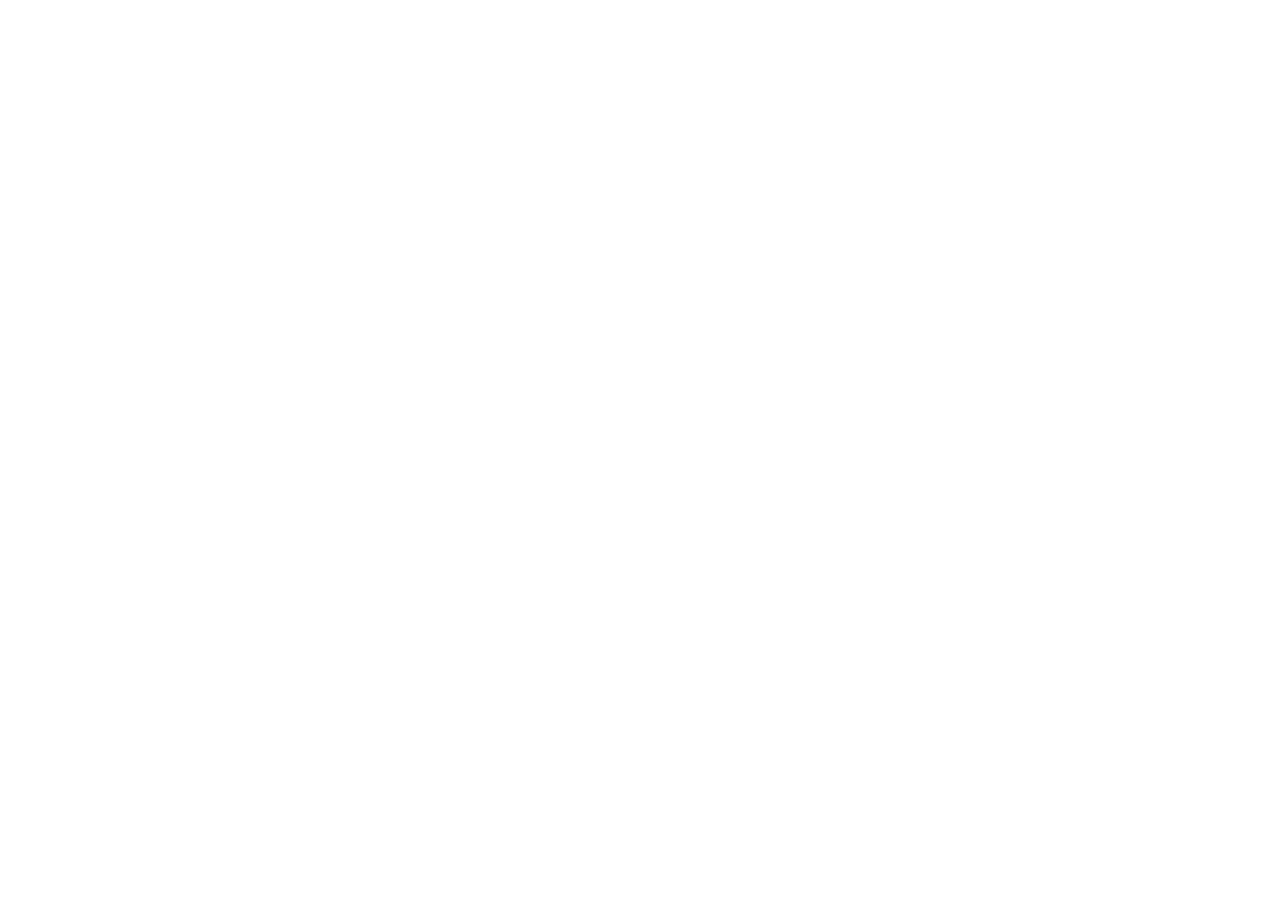
==== index.html @ a90f86b5 "html" ====
<!DOCTYPE html>
<html lang="en">
<head>
    <meta charset="UTF-8">
    <meta name="viewport" content="width=device-width, initial-scale=1.0">
    <meta http-equiv="X-UA-Compatible" content="ie=edge">
    <title>Document</title>
</head>
<body>
    
</body>
</html>
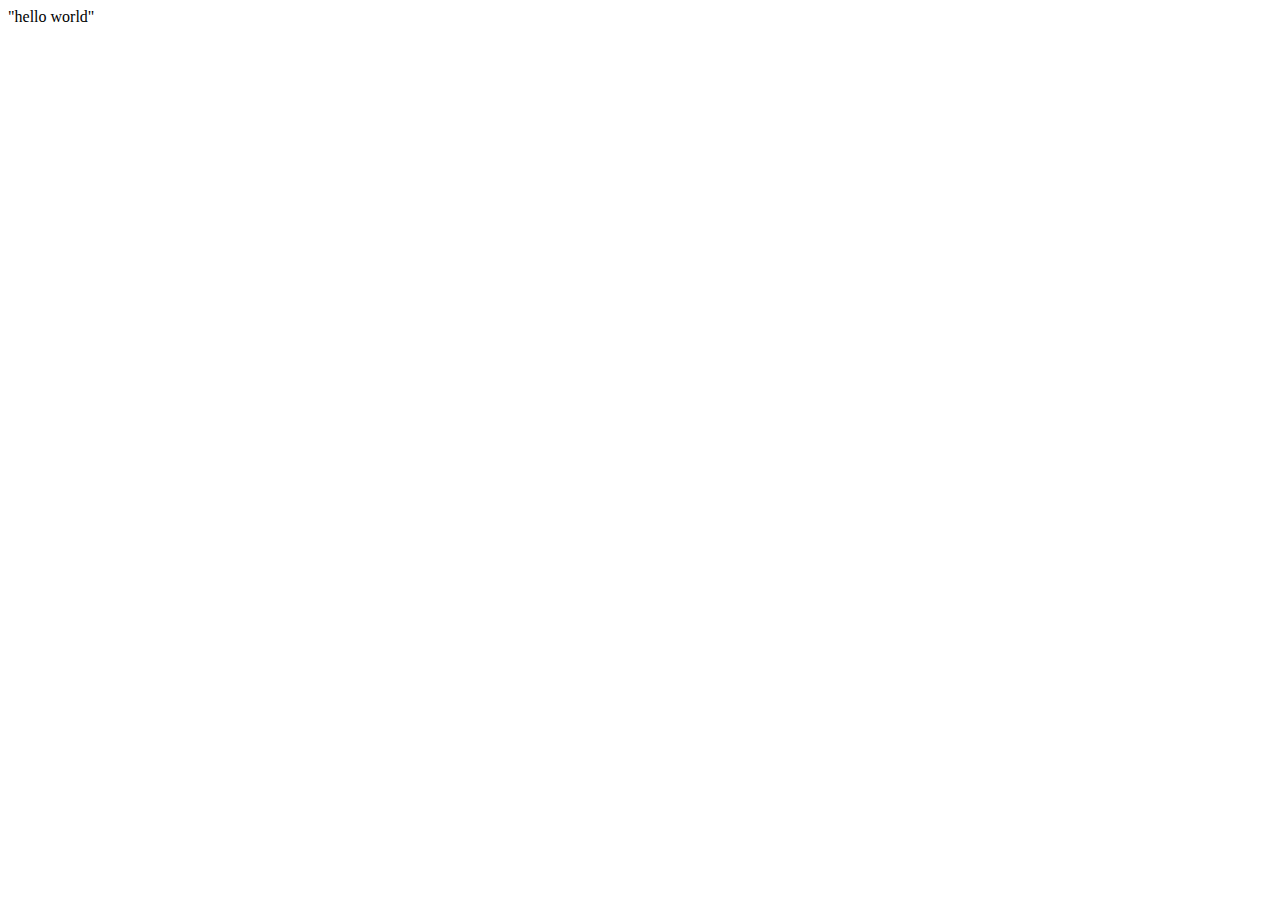
==== commit 73f8607f: "html" ====
--- a/index.html
+++ b/index.html
@@ -1,12 +1,14 @@
 <!DOCTYPE html>
 <html lang="en">
 <head>
+
     <meta charset="UTF-8">
     <meta name="viewport" content="width=device-width, initial-scale=1.0">
     <meta http-equiv="X-UA-Compatible" content="ie=edge">
     <title>Document</title>
 </head>
 <body>
+    "hello world"
     
 </body>
 </html>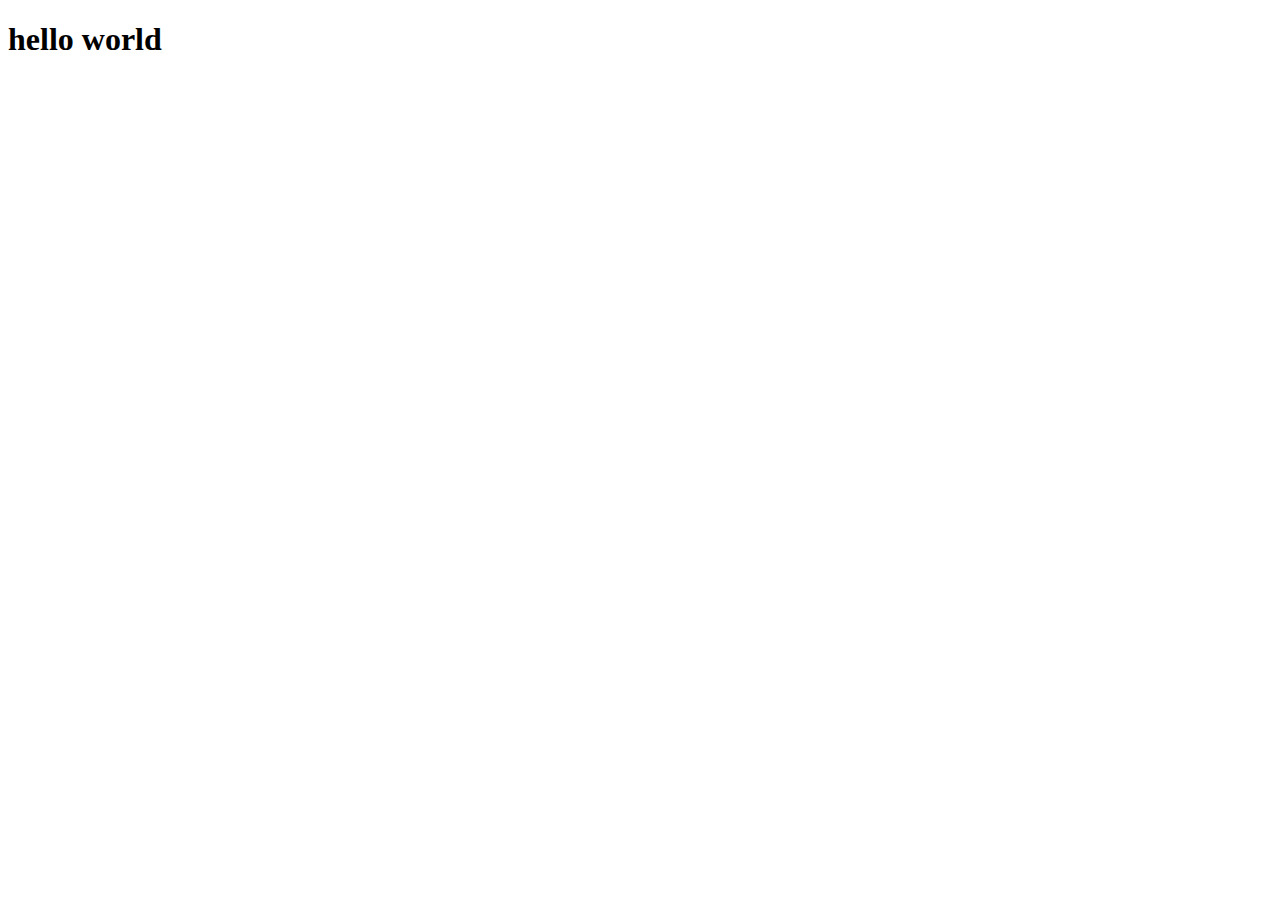
==== commit 89627e9c: "html" ====
--- a/index.html
+++ b/index.html
@@ -8,7 +8,7 @@
     <title>Document</title>
 </head>
 <body>
-    "hello world"
+    <h1>hello world</h1>
     
 </body>
 </html>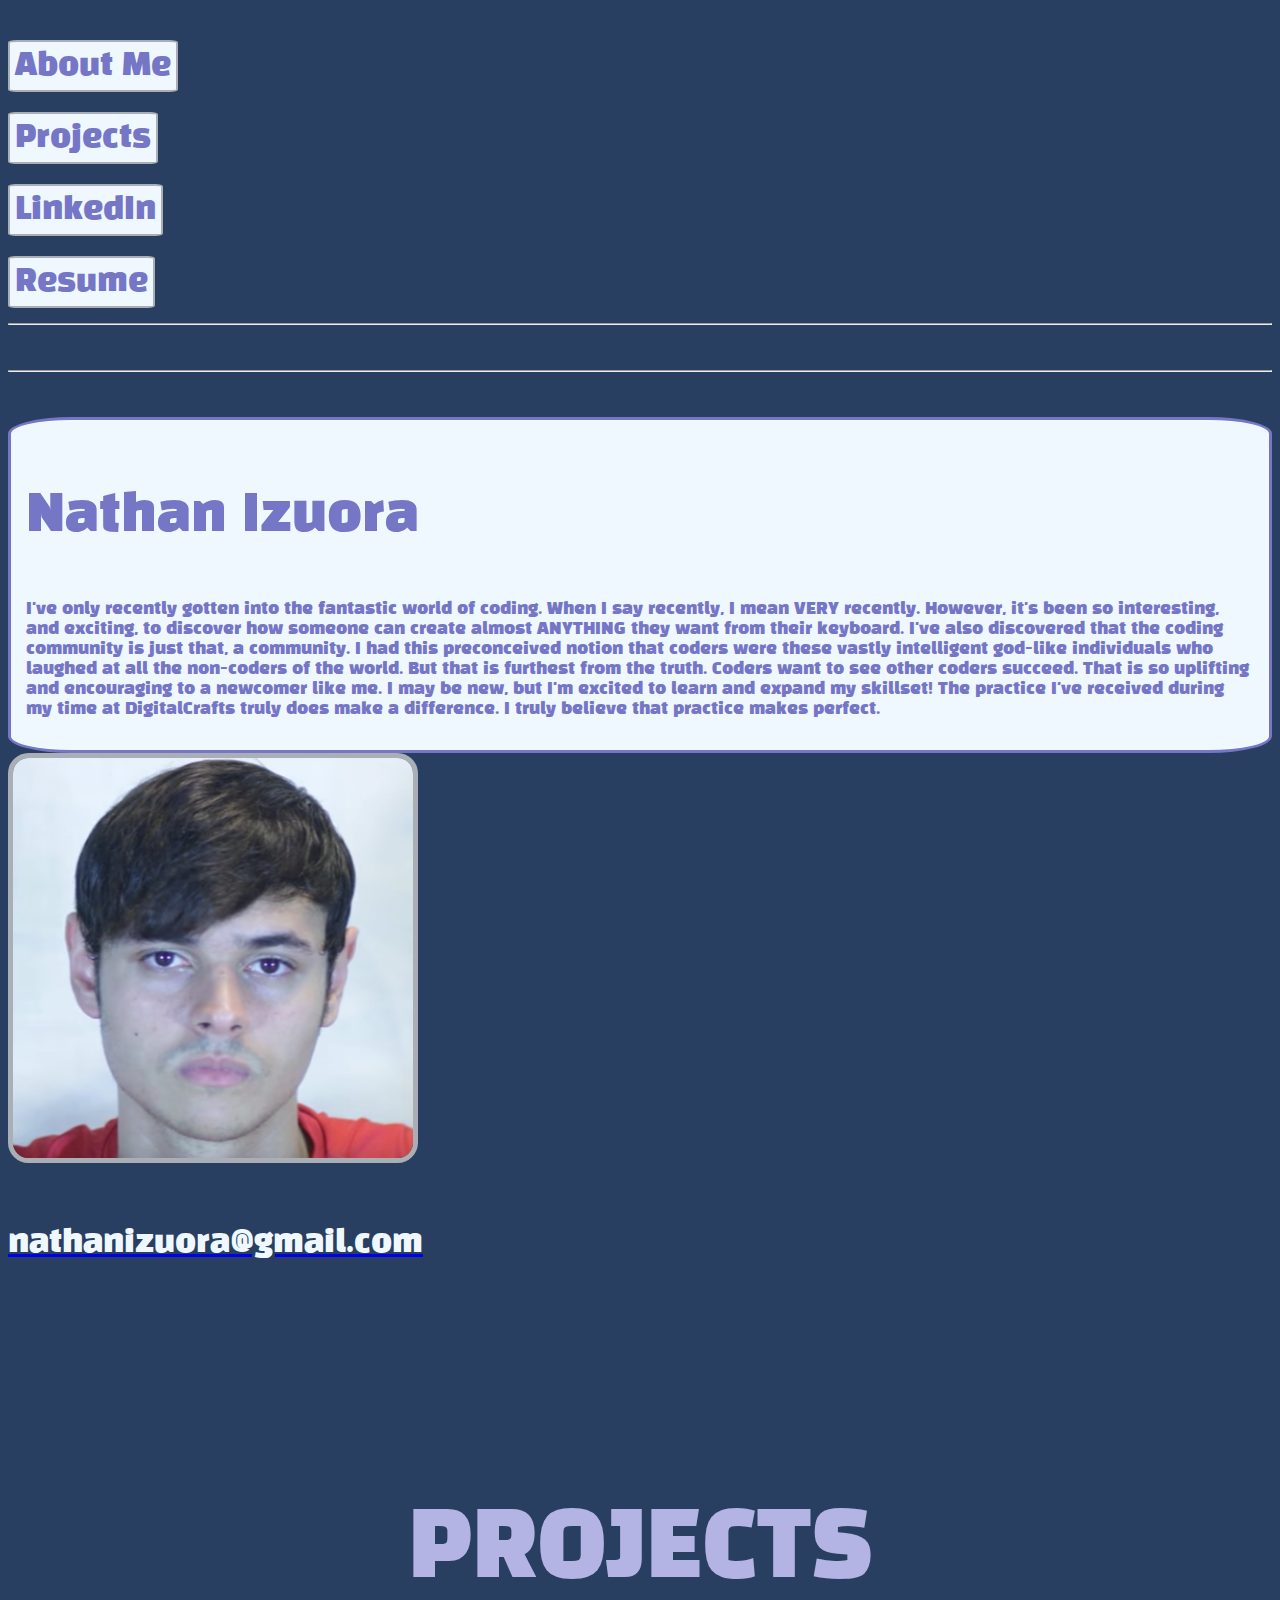
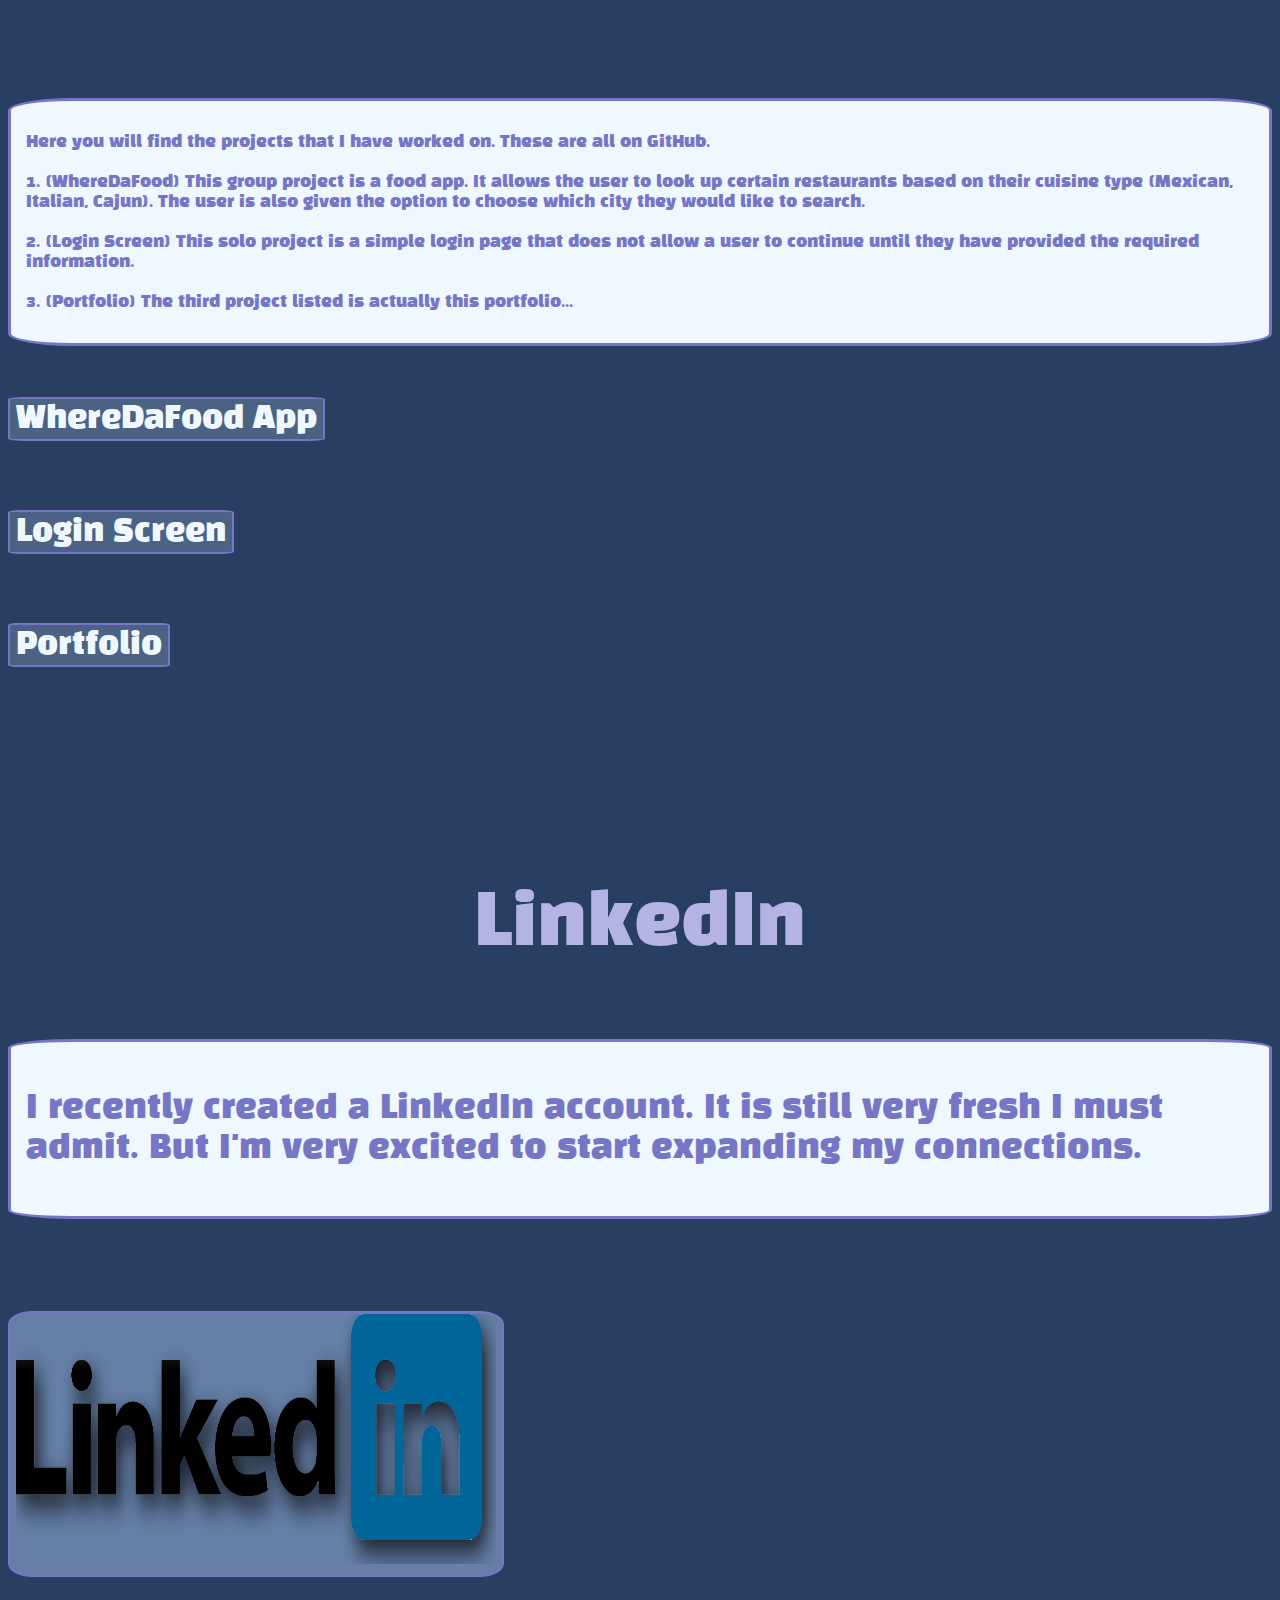
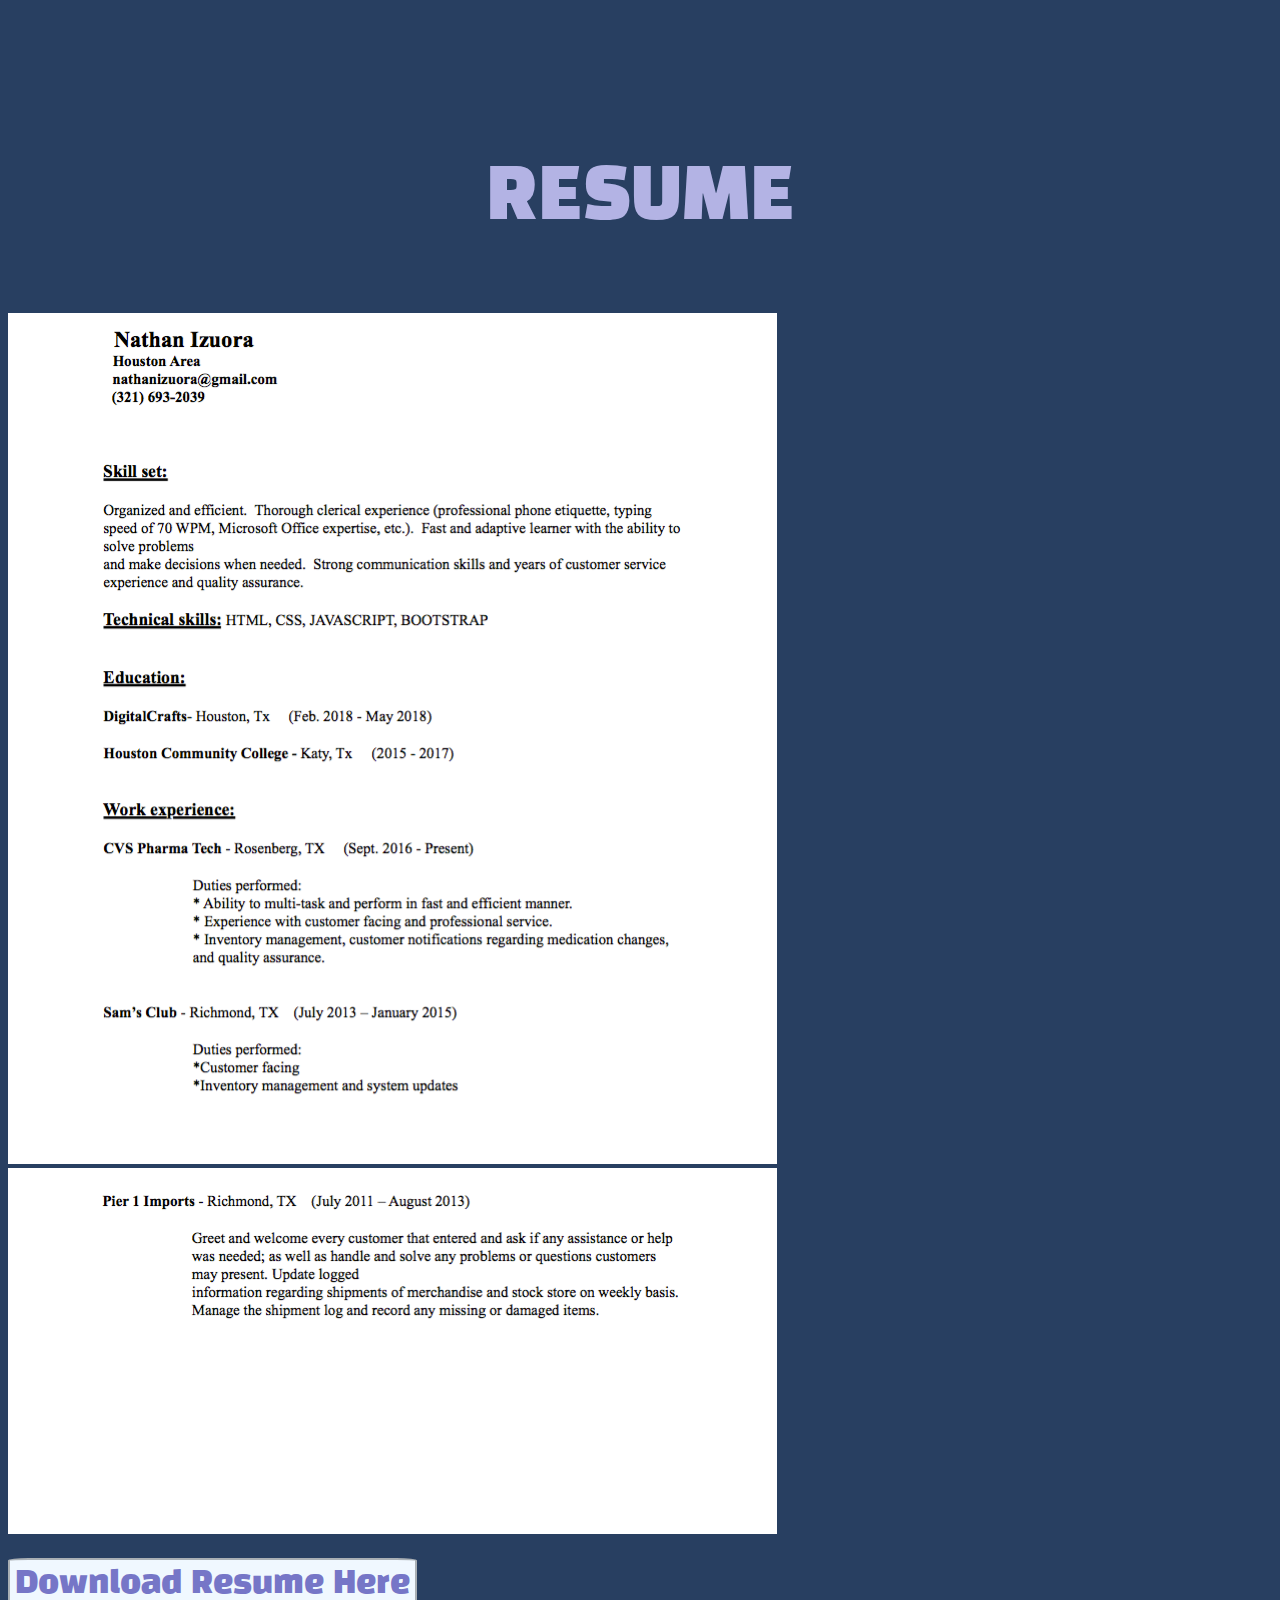
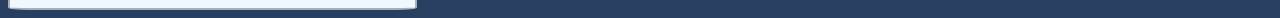
==== commit c95afb78: "updated" ====
--- a/index.html
+++ b/index.html
@@ -1,14 +1,250 @@
 <!DOCTYPE html>
 <html lang="en">
 <head>
-
     <meta charset="UTF-8">
-    <meta name="viewport" content="width=device-width, initial-scale=1.0">
+    <meta name="viewport" content="width=device-width, initial-scale=1, shrink-to-fit=no">
     <meta http-equiv="X-UA-Compatible" content="ie=edge">
     <title>Document</title>
+    <link rel="stylesheet" href="https://stackpath.bootstrapcdn.com/bootstrap/4.1.0/css/bootstrap.min.css" integrity="sha384-9gVQ4dYFwwWSjIDZnLEWnxCjeSWFphJiwGPXr1jddIhOegiu1FwO5qRGvFXOdJZ4" crossorigin="anonymous">
+    <script src="https://code.jquery.com/jquery-3.2.1.slim.min.js" integrity="sha384-KJ3o2DKtIkvYIK3UENzmM7KCkRr/rE9/Qpg6aAZGJwFDMVNA/GpGFF93hXpG5KkN" crossorigin="anonymous"></script>
+    <script src="https://cdnjs.cloudflare.com/ajax/libs/popper.js/1.12.9/umd/popper.min.js" integrity="sha384-ApNbgh9B+Y1QKtv3Rn7W3mgPxhU9K/ScQsAP7hUibX39j7fakFPskvXusvfa0b4Q" crossorigin="anonymous"></script>
+    <script src="https://maxcdn.bootstrapcdn.com/bootstrap/4.0.0/js/bootstrap.min.js" integrity="sha384-JZR6Spejh4U02d8jOt6vLEHfe/JQGiRRSQQxSfFWpi1MquVdAyjUar5+76PVCmYl" crossorigin="anonymous"></script>
+    <link rel="stylesheet" href="cssFiles/index.css"></link>
+    <link href="https://fonts.googleapis.com/css?family=Black+Han+Sans" rel="stylesheet">
 </head>
 <body>
-    <h1>hello world</h1>
+
+        <style>
+            #but0:hover {
+                background-color: rgb(210, 210, 255);
+                border-color:blue;
+                border-radius: 20px;
+            }
+            #but1:hover {
+                background-color: rgb(210, 210, 255);
+                border-color:blue;
+                border-radius: 20px;
+            }
+            #but2:hover {
+                background-color: rgb(210, 210, 255);
+                border-color:blue;
+                border-radius: 20px;
+            }
+            #but3:hover {
+                background-color: rgb(210, 210, 255);
+                border-color:blue;
+                border-radius: 20px;
+            }
+             #but4:hover{
+                    background-color: rgb(137, 137, 185);
+                    border-color:blue;
+                    border-radius: 40px;
+                }
+                #but5:hover{
+                    background-color: rgb(137, 137, 185);
+                    border-color:blue;
+                    border-radius: 40px;
+                }
+                #but6:hover{
+                    background-color: rgb(137, 137, 185);
+                    border-color:blue;
+                    border-radius: 40px;
+                }
+                #linkedIn:hover {
+                    background-color: rgb(210, 210, 255);
+                    border-color:blue;
+                    border-radius: 20px;
+                }
+            #resume:hover {
+                    background-color: rgb(210, 210, 255);
+                    border-color:blue;
+                    border-radius: 20px;
+                }
+        </style>
+
+<div class = "theContainer">  
+    <div class = "container" >
+        <div class= 'row' id='buttons'>
+            <div class='col-md-3'>
+                <a href="#but0">
+                <button type="button" id='but0'> About Me</button> 
+                </a>
+            </div>
+            <div class='col-md-3' >
+                <a href= "#theProjects">
+                <button type='button' id= 'but1'>Projects</button>
+                </a>
+            </div>
+            <div class ='col-md-3'>
+                <a href= '#work'>
+                <button type='button' id= 'but2'>LinkedIn</button>
+            </a>
+            </div>
+            <div class= 'col-md-3'>
+                <a href= '#myResume'>
+                <button type='button' id= 'but3'>Resume</button>
+            </a>
+            </div>
+        </div>
+        <hr>
+    </div>
+</div>  
+<div class='row'>
+    <div class='col-lg-12'></div>
+</div>
+
+
+<div class = 'secondRow'>
+  <div class= 'container'>
+    <div class = 'row'>
+        <div class= 'container'>
+        <div class= 'col-sm-3'>
+         <hr>
+        </div>
+       
+    </div>
+</div>
+    <div class ='row'>
+        <div class = 'col-md-6' >
+            <div id='textBox'>
+            <p style='font-size:50px'> Nathan Izuora</p>
+            <p style= 'font-size:16px'>I've only recently gotten into the fantastic world of coding. When I say recently, I mean VERY recently. However, 
+                it's been so interesting, and exciting, to discover how someone can create almost ANYTHING they want from their keyboard. I've also discovered
+                that the coding community is just that, a community. I had this preconceived notion that coders were these vastly intelligent god-like individuals 
+                who laughed at all the non-coders of the world. But that is furthest from the truth. Coders want to see other coders succeed. That is so uplifting and
+                encouraging to a newcomer like me. I may be new, but I'm excited to learn and expand my skillset! The practice I've received during my time at DigitalCrafts
+                truly does make a difference. I truly believe that practice makes perfect. 
+            </p>
+        </div>
+            
+        </div>
+        <div class= 'col-md-6'>
+            
+                <img src='images/profile picture.jpg' height='400' width ='400' id="pls">
+                <br>
+            <a href="mailto:nathanizuora@gmail.com">
+        <p style='font-size:30px' id='email'>nathanizuora@gmail.com</p>
+            </a>
+        
+    </div>
+  </div>
+</div>
+<br>
+
+
+
+<div class='row'>
+    <div class='col-lg-12'>
+        <p style='text-align:center' id="theProjects">PROJECTS</p>
+    </div>
+</div>
+
+<div class= 'container'>
+        <div class= 'row'>
+            <!-- <div class="container"> -->
+            <div class='col-md-6' id='textBox'>
+                <p style= 'font-size:16px'>Here you will find the projects that I have worked on. 
+                    These are all on GitHub. <br>
+                    <br>
+                    1. (WhereDaFood) This group project is a food app. It allows the user to 
+                    look up certain restaurants based on their cuisine type (Mexican, Italian, Cajun). The user is also
+                    given the option to choose which city they would like to search. <br>
+                    <br>
+                    2. (Login Screen) This solo project is a simple login page that does not allow a user to 
+                    continue until they have provided the required information.<br>
+                    <br>
+                    3. (Portfolio) The third project listed is actually this portfolio... 
+
+                </p>
+
+            </div>
+            <!-- </div> -->
+            
+            <div class='col-lg-6' >
+                <a href='https://github.com/CSchuster1995/Wheredafood' target="_blank">
+                <button type="button" id='but4' style='color: aliceblue' >WhereDaFood App</button>
+            </a>
+            <br>
+                <a href="https://github.com/NathanIzuora/LoginScreen" target="_blank">
+                <button type="button" id='but5' style='color:aliceblue' > Login Screen</button>
+            </a>
+            <br>
+                <a href="https://github.com/NathanIzuora/week_10" target="_blank">
+                <button type="button" id='but6' style='color:aliceblue' > Portfolio</button>
+            <br>
+            </a>
+            
+                
+            </div>
+        </div>
+        </div>
+    </div>
+
+    <br>
+    <br>
+    <br>
+    <br>
+    <br>
+    <br>
+    <br>
     
+
+    <div class='row'>
+            <div class='col-lg-12'>
+                <p style='text-align:center'; 'font-size:' id="work">LinkedIn</p>
+            </div>
+        </div>
+
+<div class= 'container'>
+        <div class= 'row'>
+            <!-- <div class="container"> -->
+            <div class='col-md-6' id='linkers'>
+                <p style= 'font-size:32px'>I recently created a LinkedIn account. It is still very fresh I must admit. But I'm very excited to start expanding my connections. 
+                </p>
+
+            </div>
+            <!-- </div> -->
+            
+            <div class='col-lg-6'>
+                <br>
+                <br>
+                <br>
+                <br>
+                
+                <a href='https://www.linkedin.com/in/nathan-izuora-2a687115b/' target="_blank">
+                <button type="button" id='linkedIn'><img src= 'images/Linkedin.png' height='250', width= '480'></button>
+            </a>
+            </div>
+        </div>
+        </div>
+    </div>
+
+    <br>
+    <br>
+    <br>
+    <br>
+    <br>
+    <br>
+
+    <div class='row'>
+            <div class='col-lg-12'>
+                <p style='text-align:center'; 'font-size:' id="myResume">RESUME</p>
+            </div>
+        </div>
+
+<div class='row'>
+        <div class='container'>
+        <div class="col-lg-12" id="resume1">
+            <img src="images/resume1.png">
+            <br>
+            <img src ="images/resume2.png">
+        </div>
+        <div class= "col-lg-6" >
+            <a href="finalResume.pdf" download>
+                <button type="button"id='resume'>Download Resume Here</button>
+            </a>
+        </div>
+        </div>
+    </div>
 </body>
-</html>+</html>
--- a/cssFiles/index.css
+++ b/cssFiles/index.css
@@ -0,0 +1,173 @@
+body{
+    background-color: rgb(40, 63, 97)
+
+}
+
+#thisIsNate{
+    border-style: solid;
+    border-color: rgb(169, 175, 180);
+    border-radius: 3%;
+    border-width: medium;
+    background-color: aliceblue;
+    align-content: center;
+    padding:10px;
+    
+    
+
+}
+
+    
+
+#but0{
+    border-style: solid;
+    border-color: rgb(169, 175, 180);
+    border-radius: 5%;
+    border-width: 10%;
+    background-color: aliceblue;
+    padding: 5px;
+
+
+}
+
+#but1{
+    border-style: solid;
+    border-color: rgb(169, 175, 180);
+    border-radius: 5%;
+    border-width: 10%;
+    background-color: aliceblue;
+    padding: 5px;
+
+
+}
+
+#but2{border-style: solid;
+    border-color: rgb(169, 175, 180);
+    border-radius: 5%;
+    border-width: 10%;
+    background-color: aliceblue;
+    padding:5px
+}
+
+#but3 {
+    border-style: solid;
+    border-color: rgb(169, 175, 180);
+    border-radius: 5%;
+    border-width: 10%;
+    background-color: aliceblue;
+    padding:5px
+}
+
+#but4 {
+    border-style:solid;
+    background-color: rgb(75, 98, 133);
+    border-radius: 5%;
+    border-width: 50%;
+    border-color: rgb(118, 118, 199);
+}
+
+#but5 {
+    border-style:solid;
+    background-color: rgb(75, 98, 133);
+    border-radius: 5%;
+    border-width: 50%;
+    border-color: rgb(118, 118, 199);
+}
+
+#but6 {
+    border-style:solid;
+    background-color: rgb(75, 98, 133);
+    border-radius: 5%;
+    border-width: 50%;
+    border-color: rgb(118, 118, 199);
+}
+#pls{
+    border-style: solid;
+    border-color: rgb(169, 175, 180);
+    border-radius: 5%;
+    border-width: 5px;
+}
+.theContainer{
+    font-family: 'Black Han Sans', sans-serif;
+    font-size: 30px;
+    color: rgb(118, 118, 199);
+    margin-top: 20px;
+}
+
+.secondRow{
+    font-family: 'Black Han Sans', 'sans-serif';
+    font-size:90px;
+    color: rgb(99, 99, 165);
+}
+
+button{
+    font-family: 'Black Han Sans', sans-serif;
+    font-size: 30px;
+    color: rgb(118, 118, 199);
+    margin-top: 20px;
+}
+
+#resume{
+    border-style: solid;
+    border-color: rgb(169, 175, 180);
+    border-radius: 5%;
+    border-width: 10%;
+    background-color: aliceblue;
+    padding:5px
+}
+
+#linkedIn {
+    border-style:solid;
+    background-color: rgb(101, 127, 167);
+    border-radius: 5%;
+    border-width: 10%;
+    border-color: rgb(118, 118, 199);
+}
+
+#textBox{
+    font-family: 'Black Han Sans', sans-serif;
+    font-size: 30px;
+    color: rgb(118, 118, 199);
+    margin-top: 20px;
+    border-style:solid;
+    border-radius: 5%;
+    background-color: aliceblue;
+    padding:15px;
+}
+
+#linkers{
+    font-family: 'Black Han Sans', sans-serif;
+    font-size: 30px;
+    color: rgb(118, 118, 199);
+    margin-top: 20px;
+    border-style:solid;
+    border-radius: 5%;
+    background-color: aliceblue;
+    padding:15px;
+}
+
+#theProjects{
+    color: rgb(179, 179, 228);
+}
+
+#work{
+    color: rgb(179, 179, 228);
+    font-size: 70px;
+    font-family: 'Black Han Sans', sans-serif;;
+}
+
+#myResume{
+    color: rgb(179, 179, 228);
+    font-size: 70px;
+    font-family: 'Black Han Sans', sans-serif;;
+}
+
+#pBanner{
+    border-style: solid;
+    background-color: aliceblue
+
+}
+
+#email{
+    color:aliceblue;
+    border-radius:5px;
+}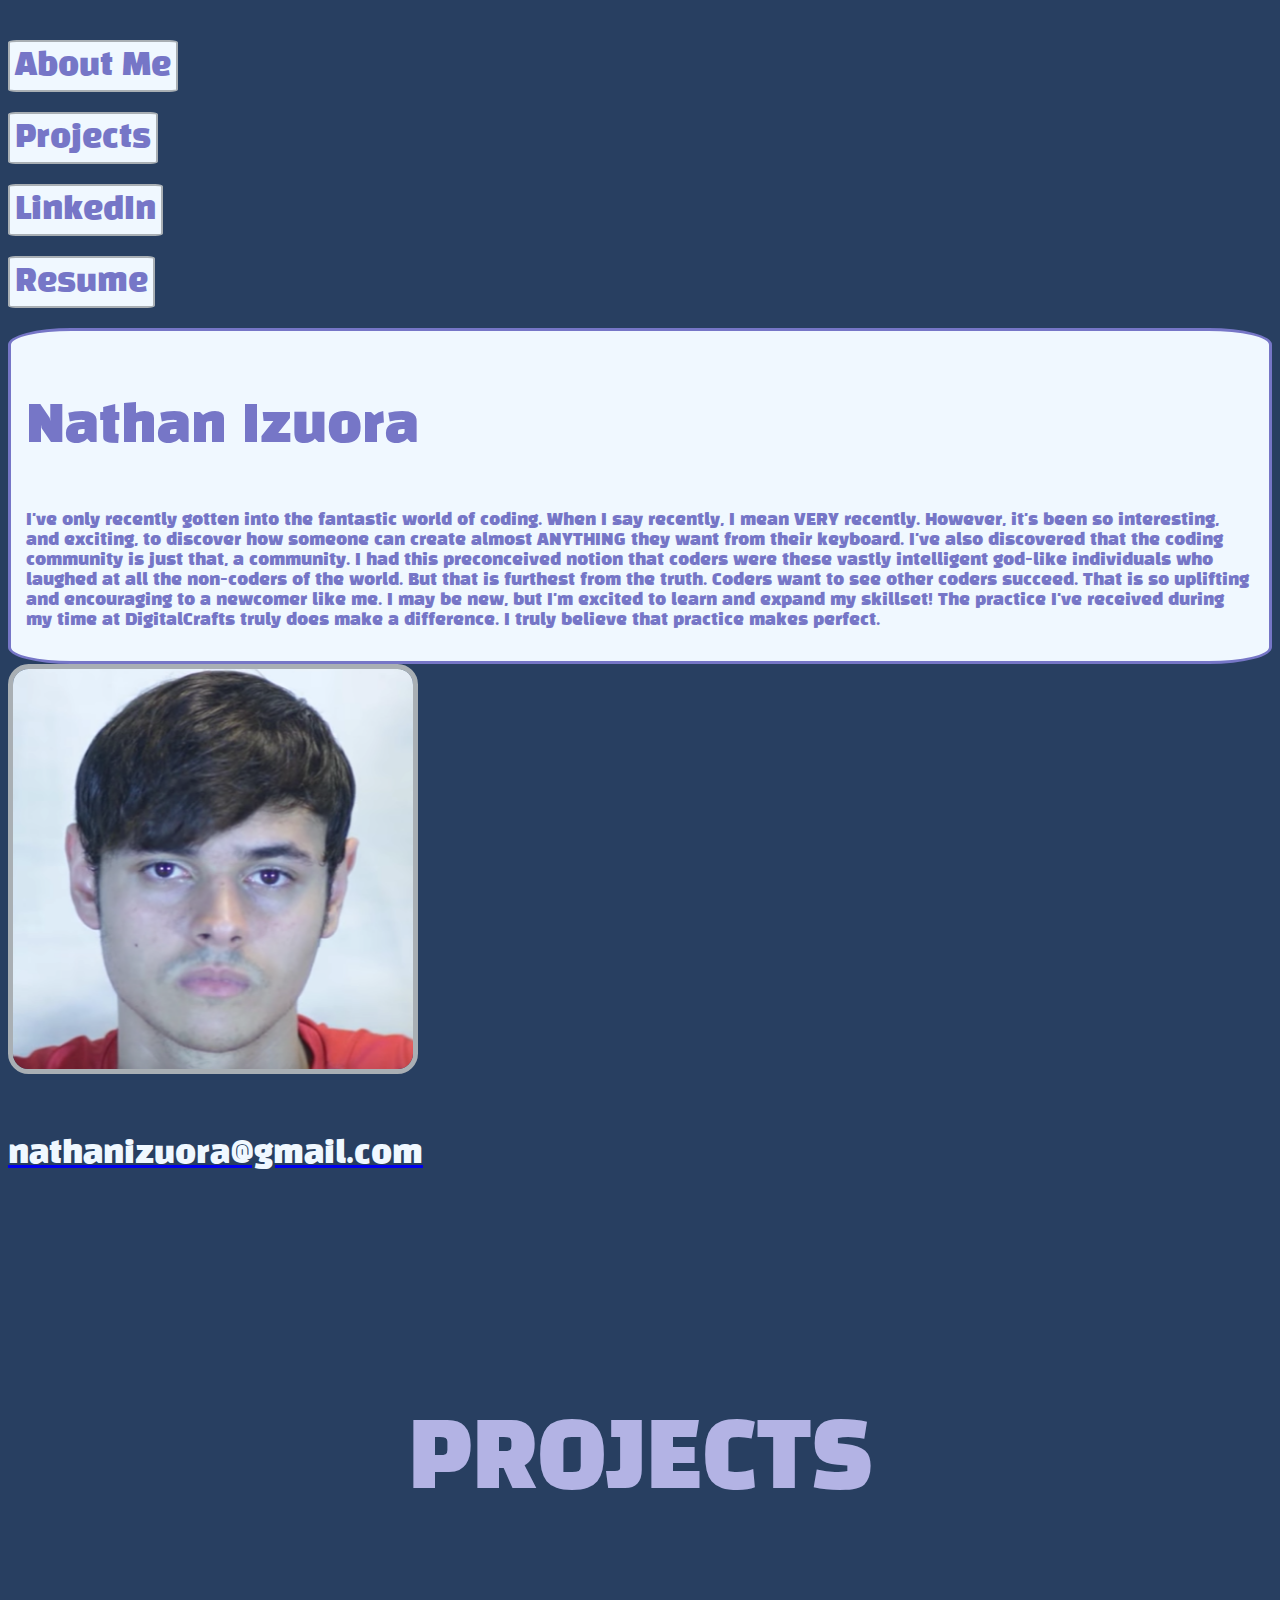
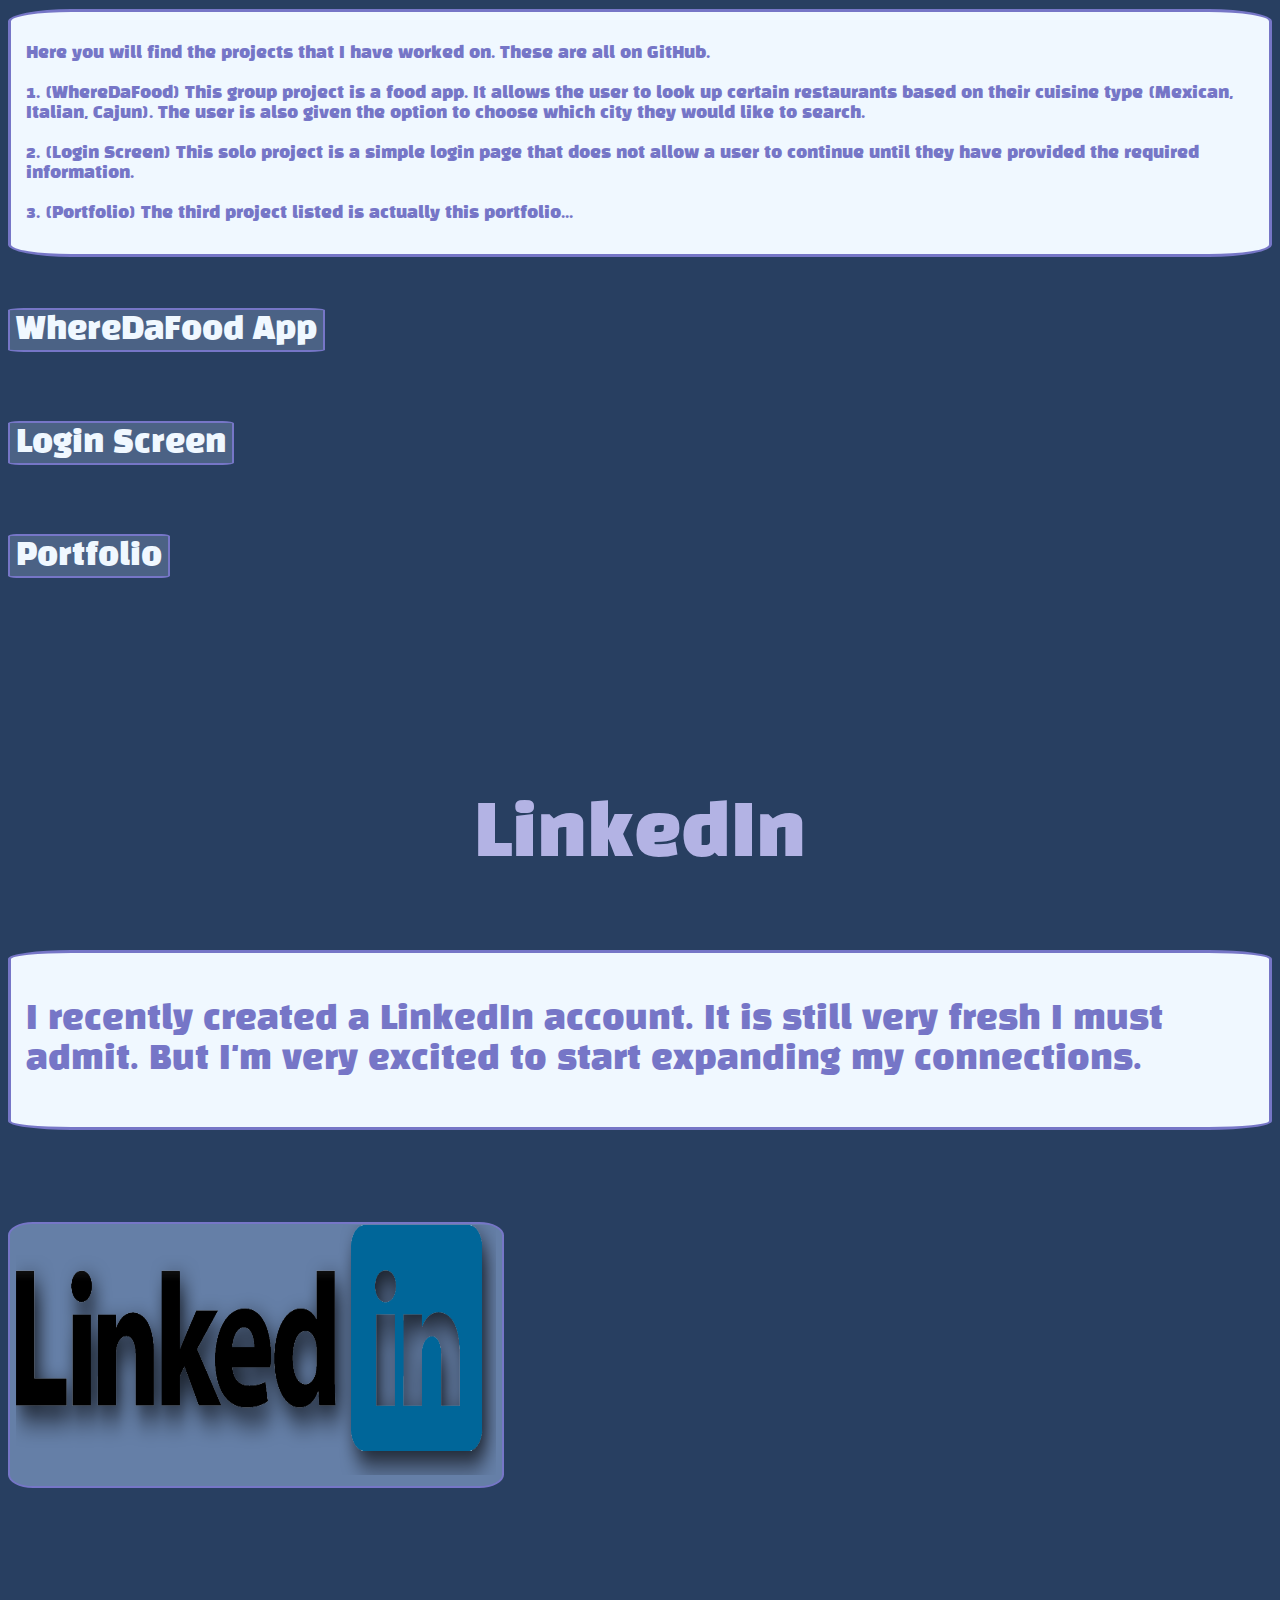
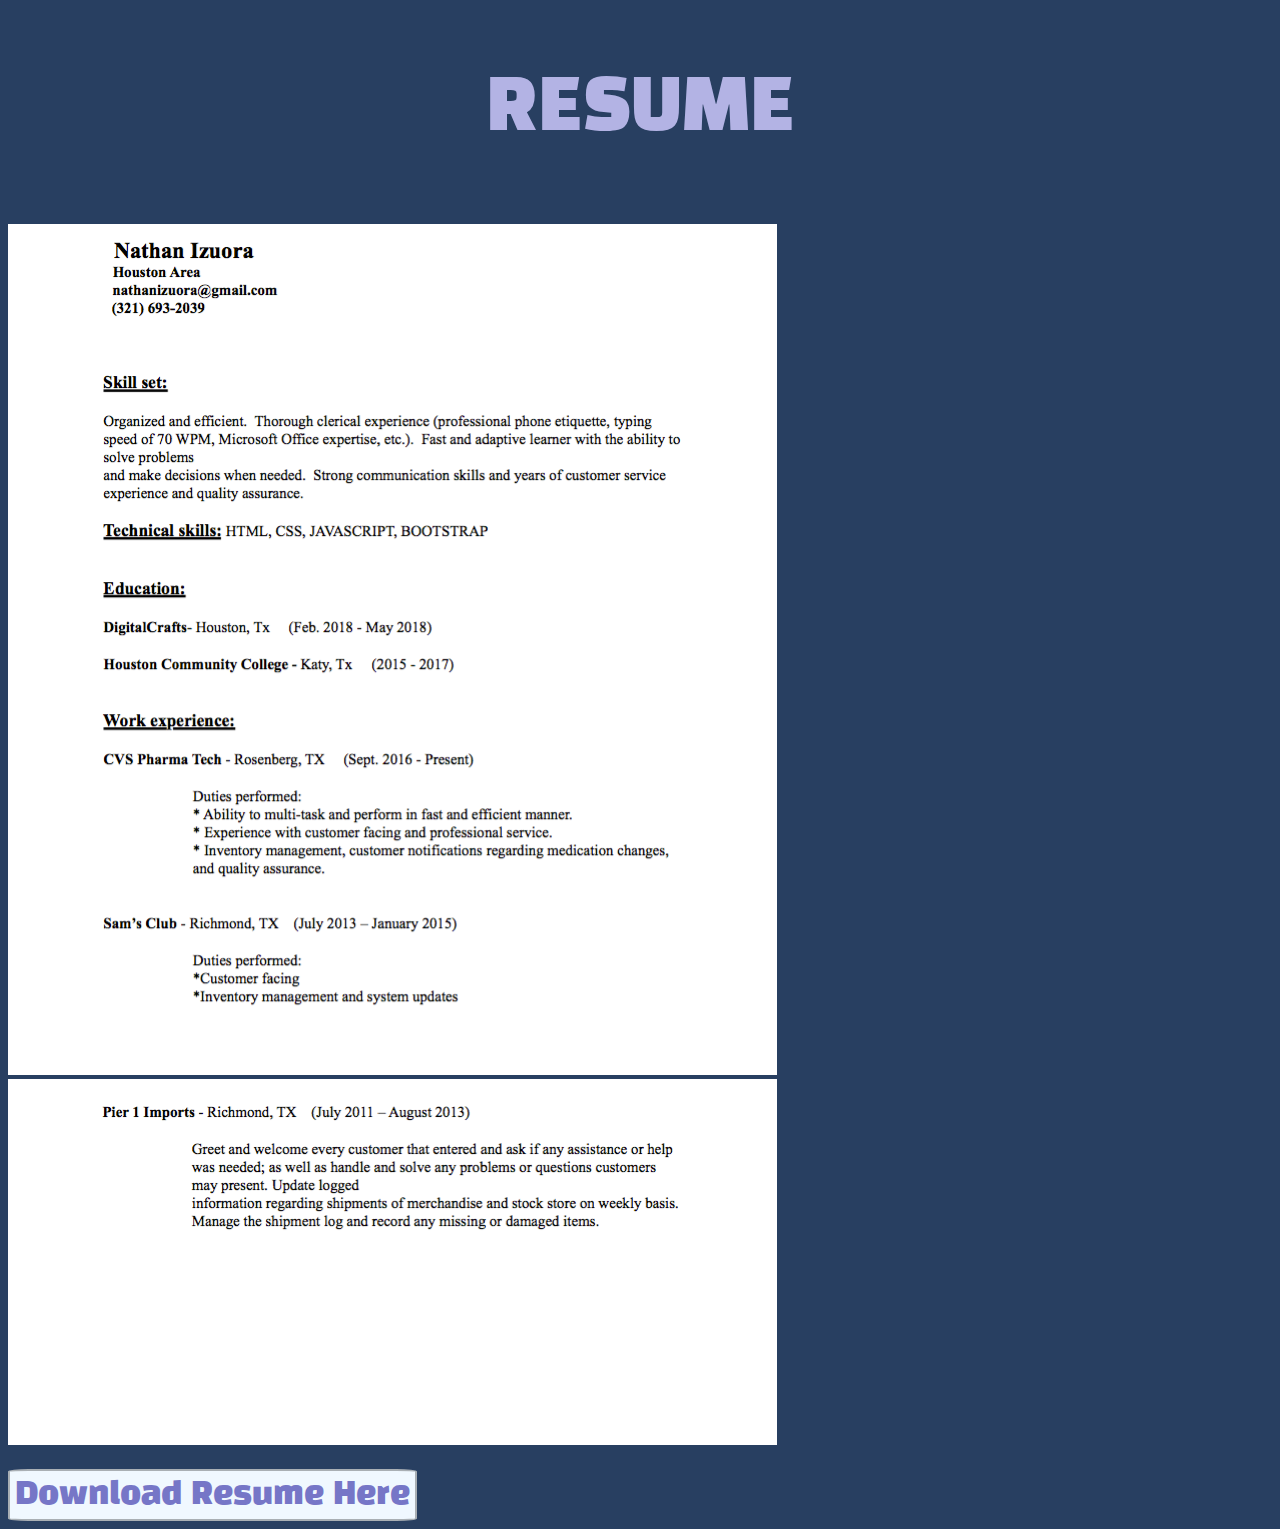
==== commit 172850e6: "updated" ====
--- a/index.html
+++ b/index.html
@@ -86,7 +86,7 @@
             </a>
             </div>
         </div>
-        <hr>
+        
     </div>
 </div>  
 <div class='row'>
@@ -99,7 +99,7 @@
     <div class = 'row'>
         <div class= 'container'>
         <div class= 'col-sm-3'>
-         <hr>
+         
         </div>
        
     </div>
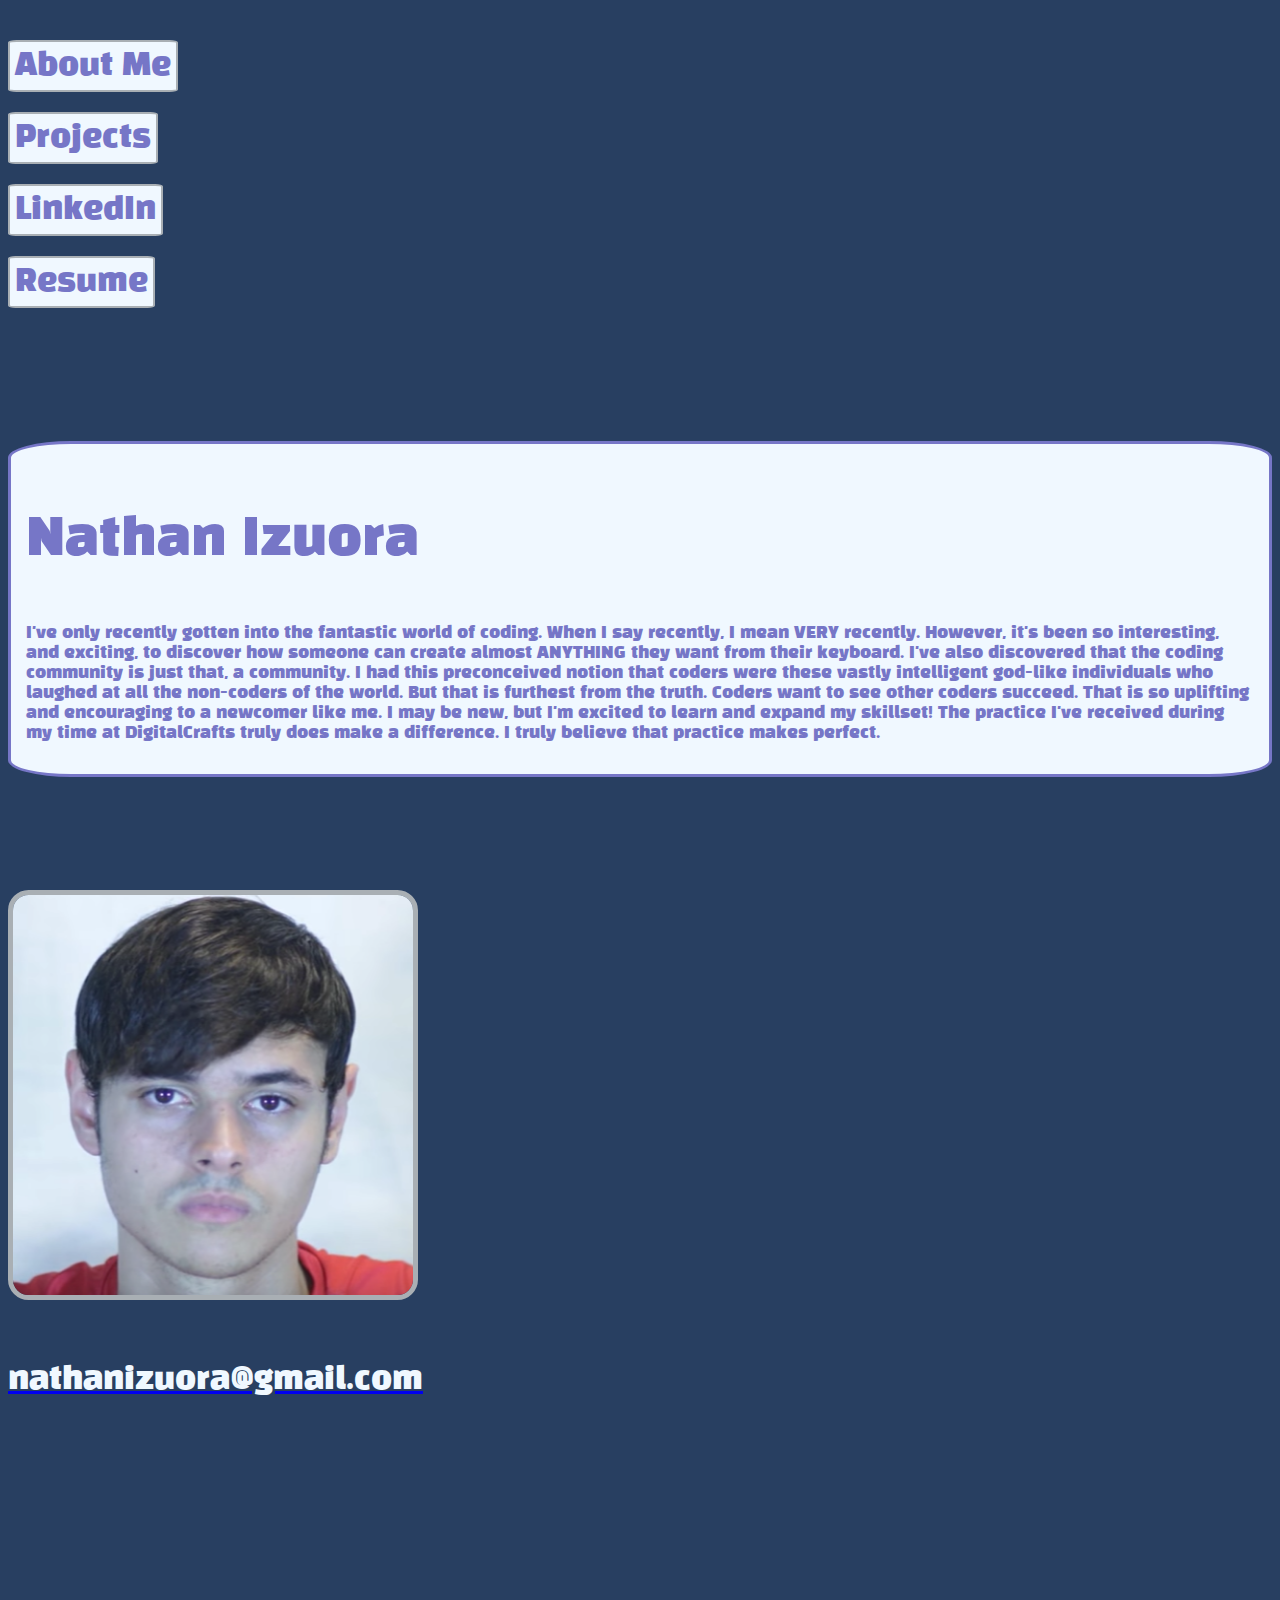
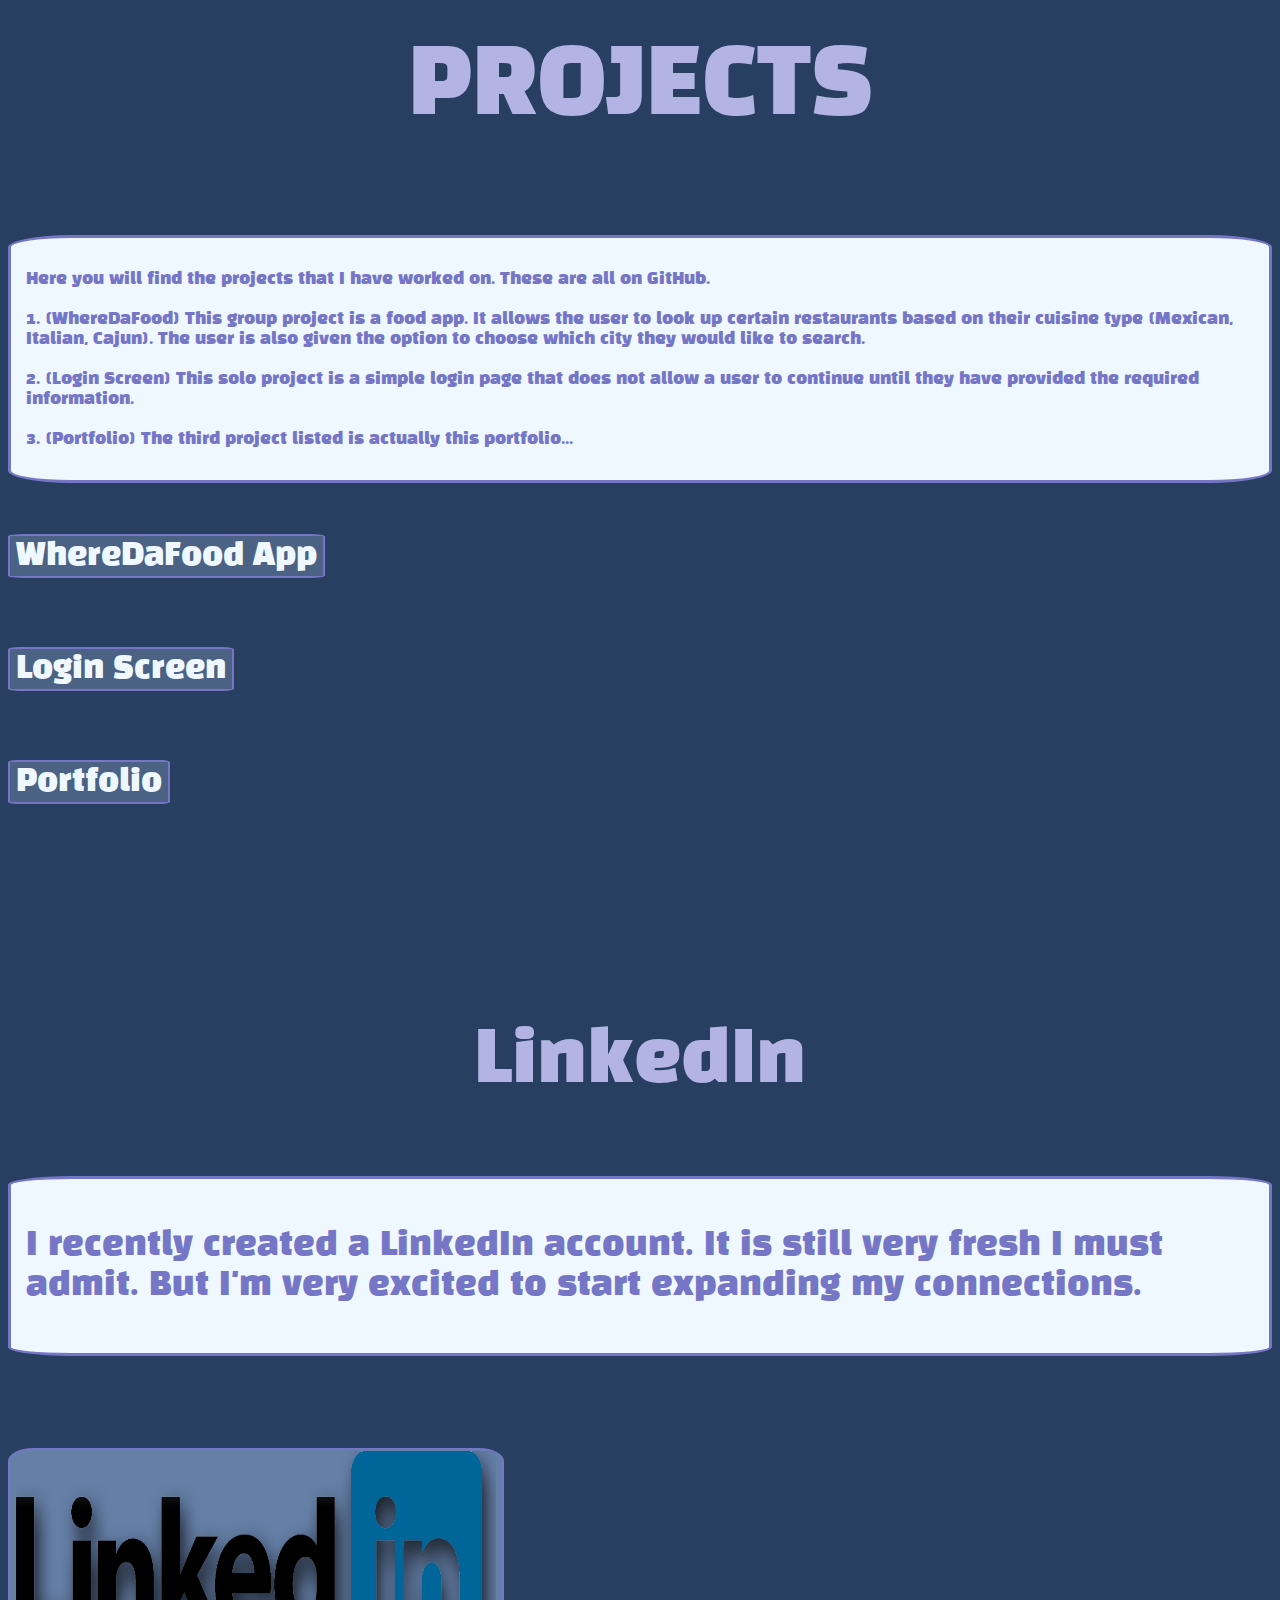
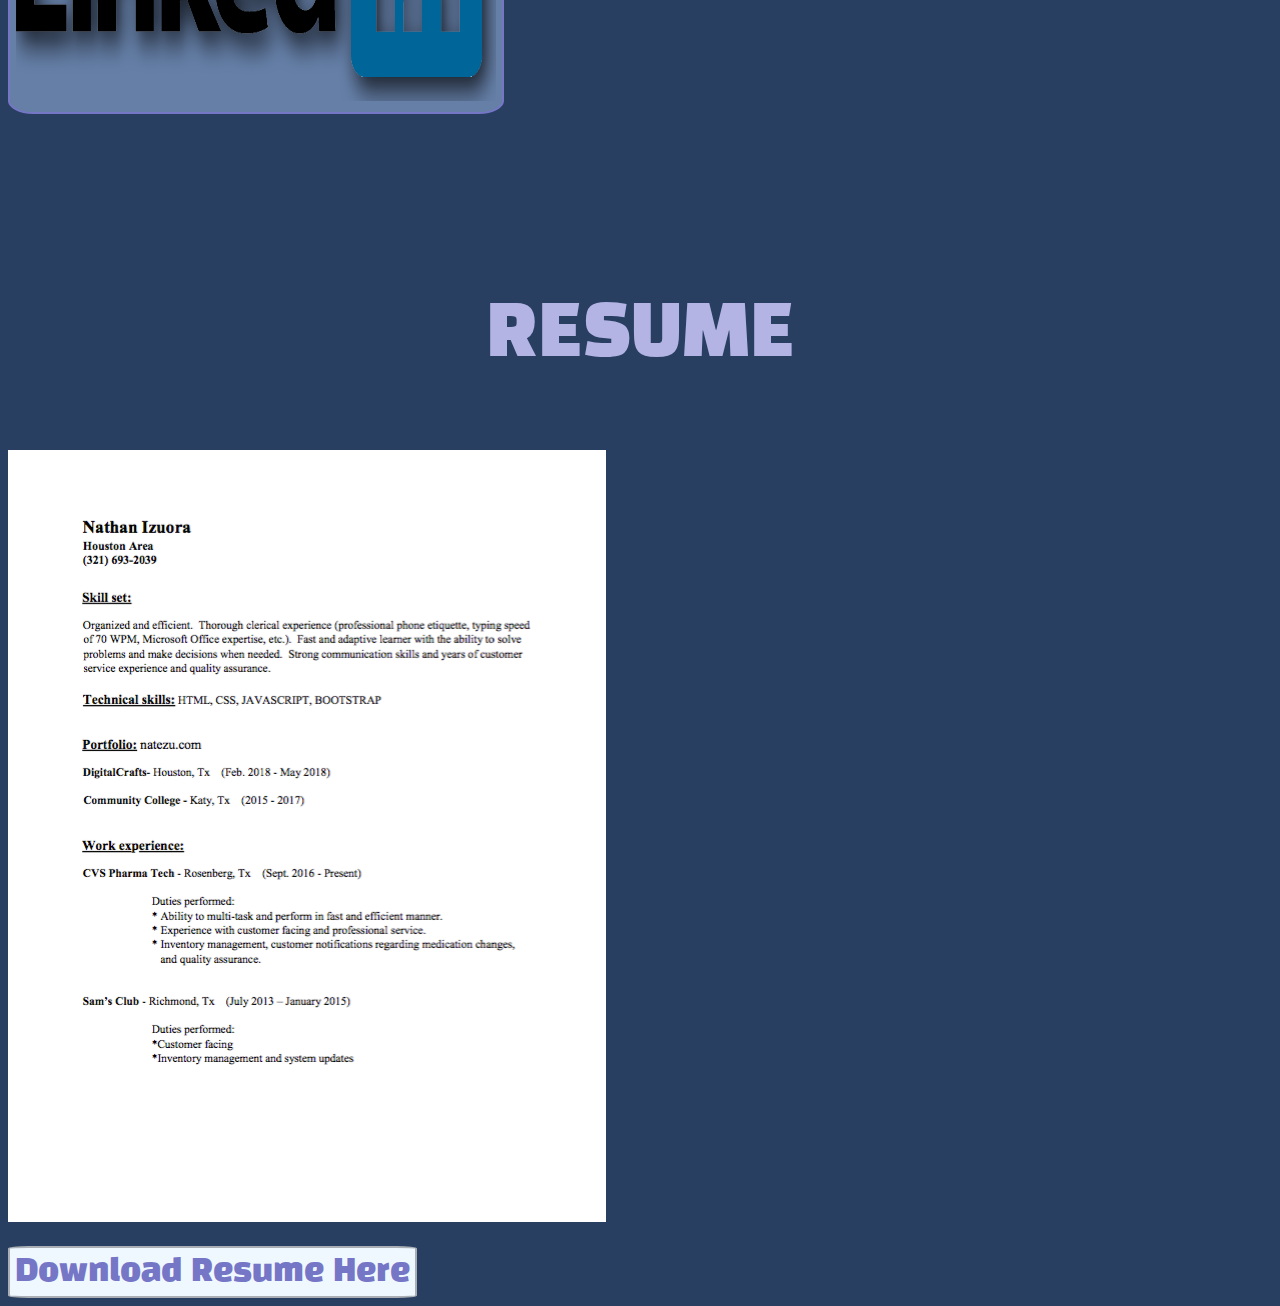
==== commit bf8eac25: "updated" ====
--- a/index.html
+++ b/index.html
@@ -106,7 +106,10 @@
 </div>
     <div class ='row'>
         <div class = 'col-md-6' >
+            <br>
+           
             <div id='textBox'>
+        
             <p style='font-size:50px'> Nathan Izuora</p>
             <p style= 'font-size:16px'>I've only recently gotten into the fantastic world of coding. When I say recently, I mean VERY recently. However, 
                 it's been so interesting, and exciting, to discover how someone can create almost ANYTHING they want from their keyboard. I've also discovered
@@ -119,6 +122,7 @@
             
         </div>
         <div class= 'col-md-6'>
+            <br>
             
                 <img src='images/profile picture.jpg' height='400' width ='400' id="pls">
                 <br>
@@ -235,12 +239,11 @@
 <div class='row'>
         <div class='container'>
         <div class="col-lg-12" id="resume1">
-            <img src="images/resume1.png">
-            <br>
-            <img src ="images/resume2.png">
+            <img src="images/resumeshot.png">
+        
         </div>
         <div class= "col-lg-6" >
-            <a href="finalResume.pdf" download>
+            <a href="resume.pdf" download>
                 <button type="button"id='resume'>Download Resume Here</button>
             </a>
         </div>
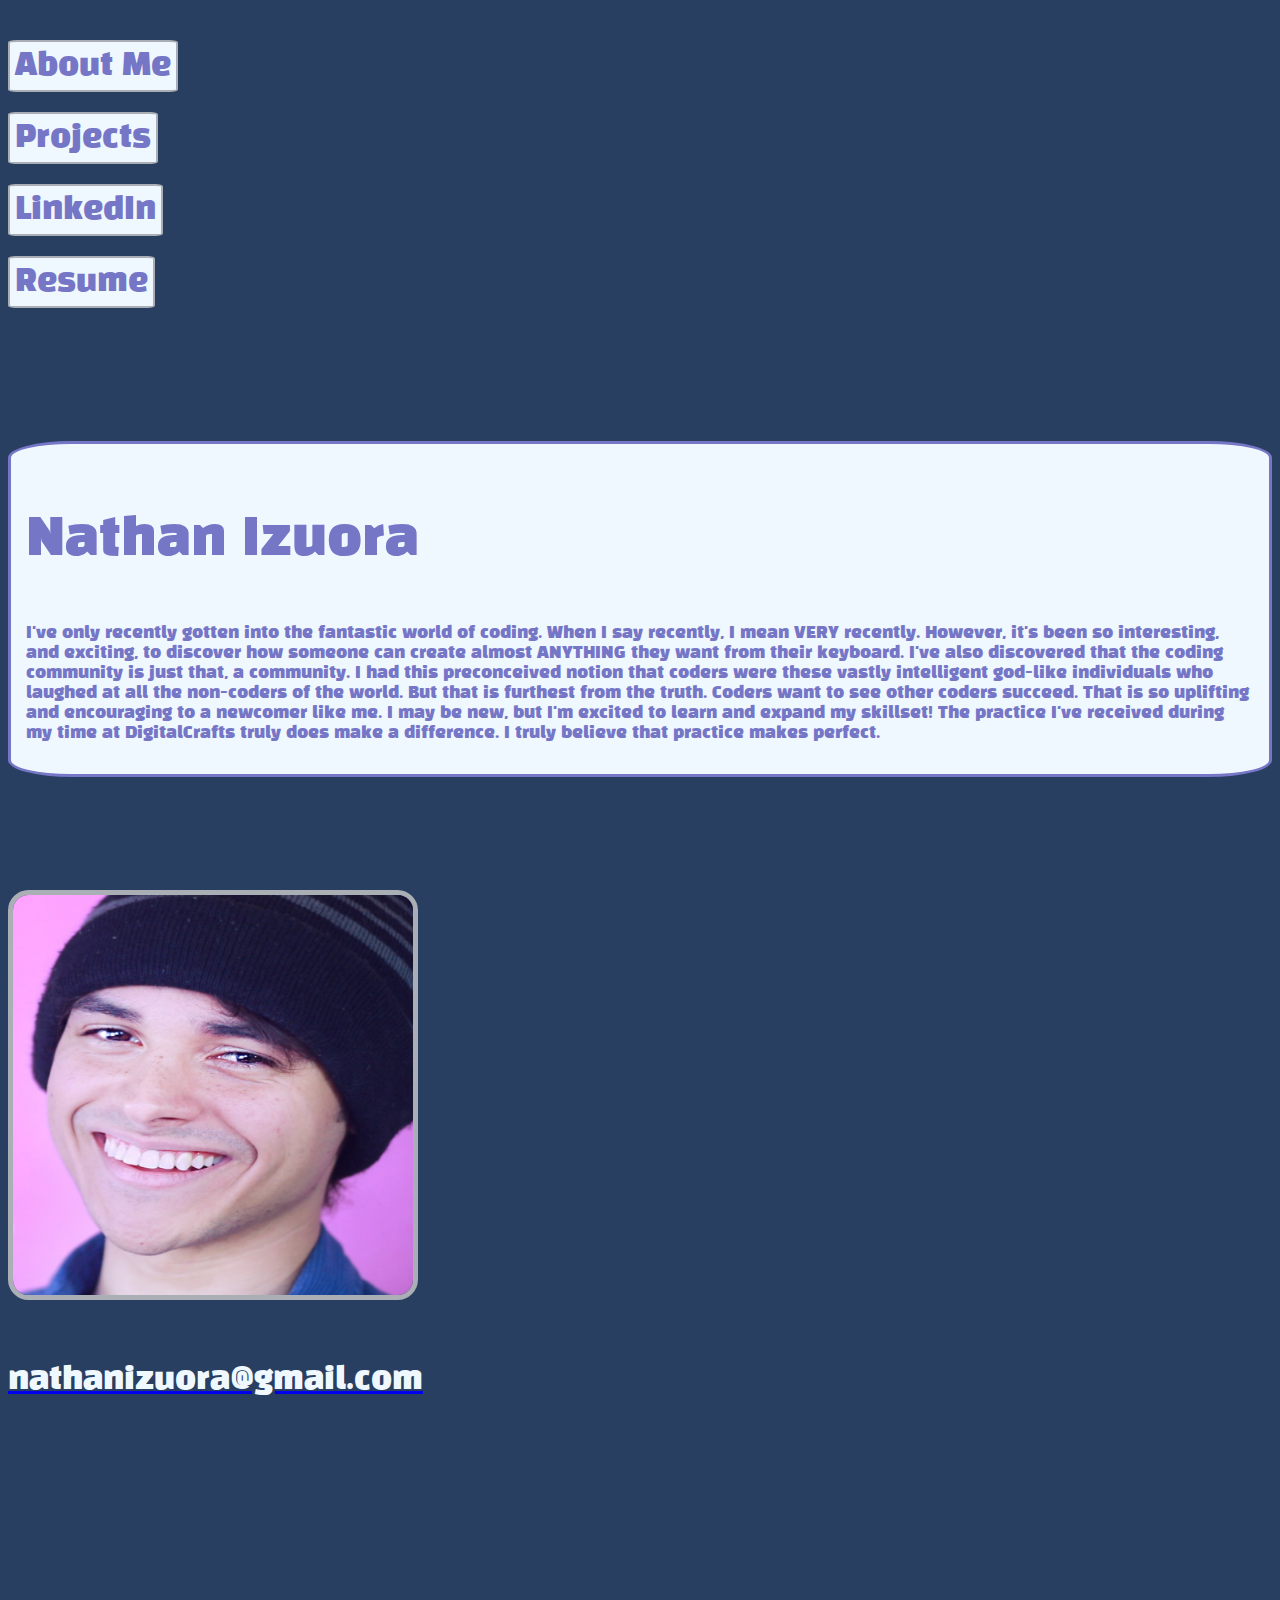
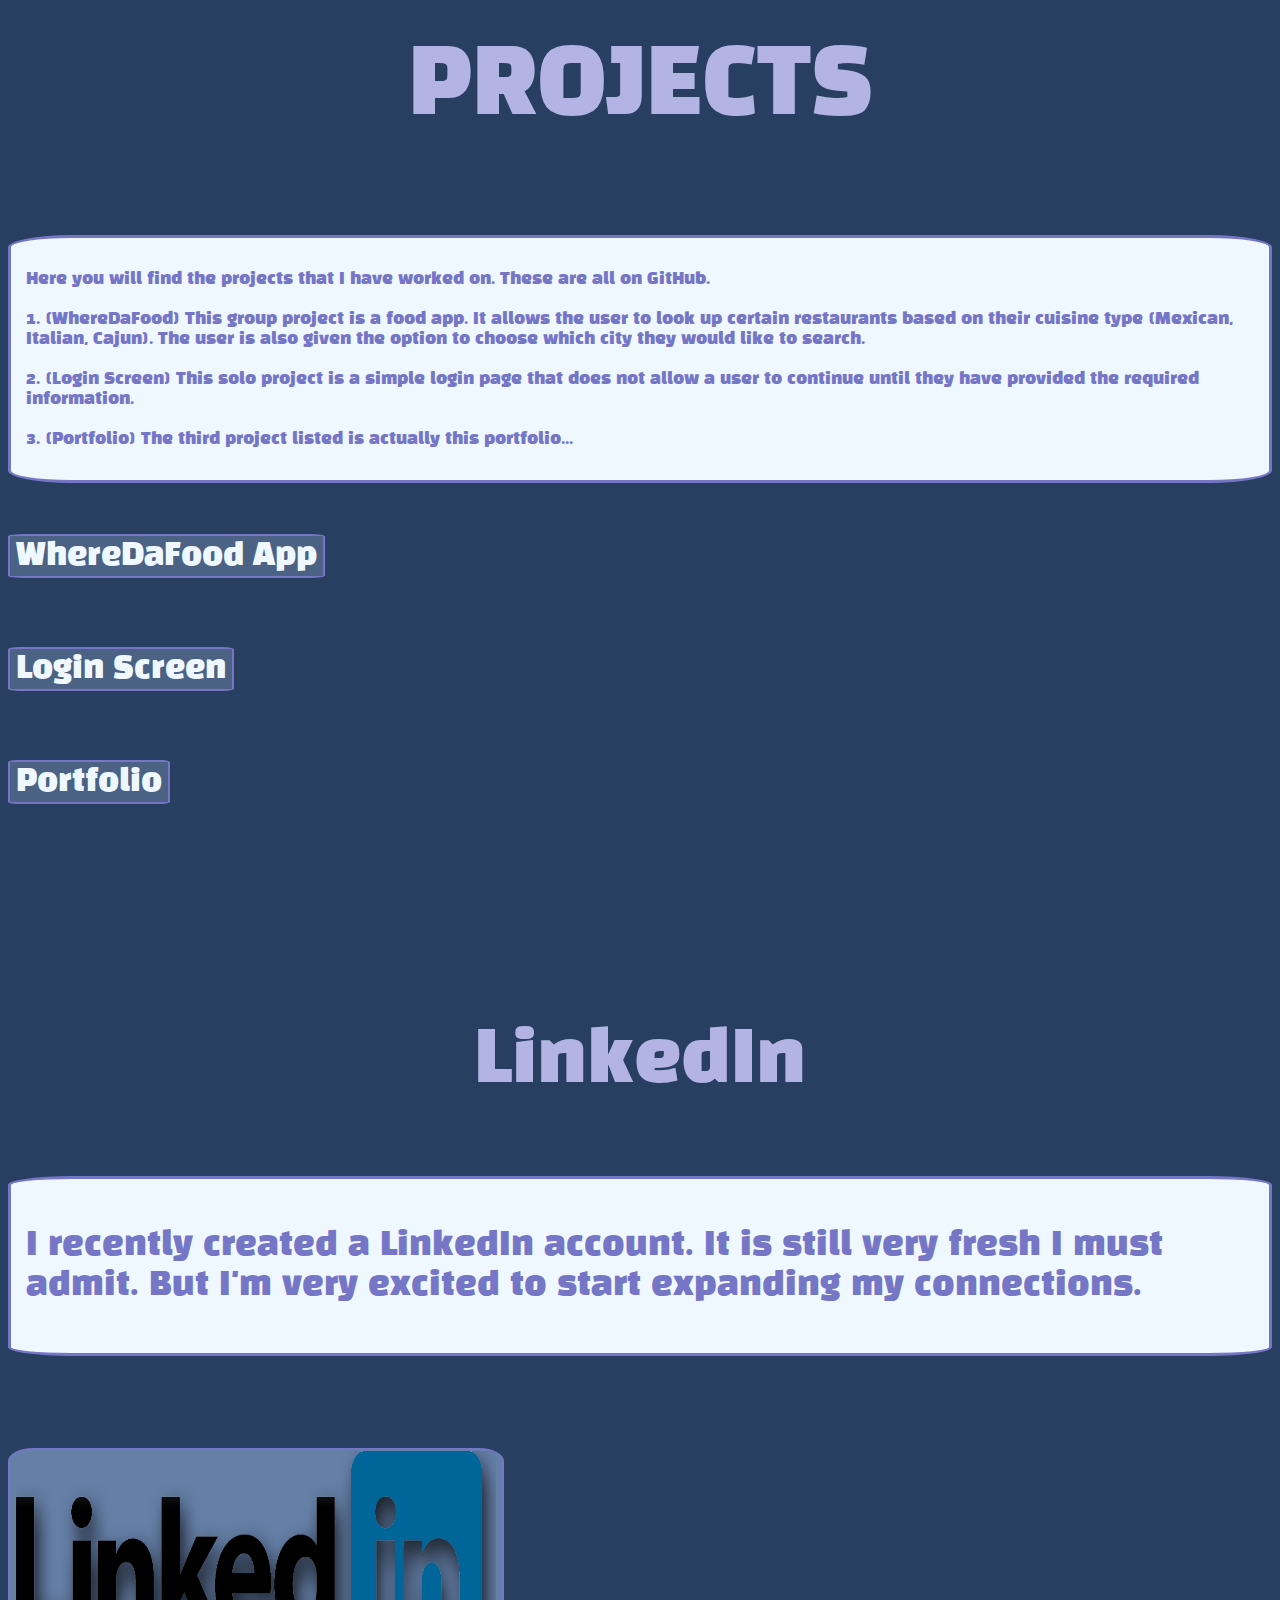
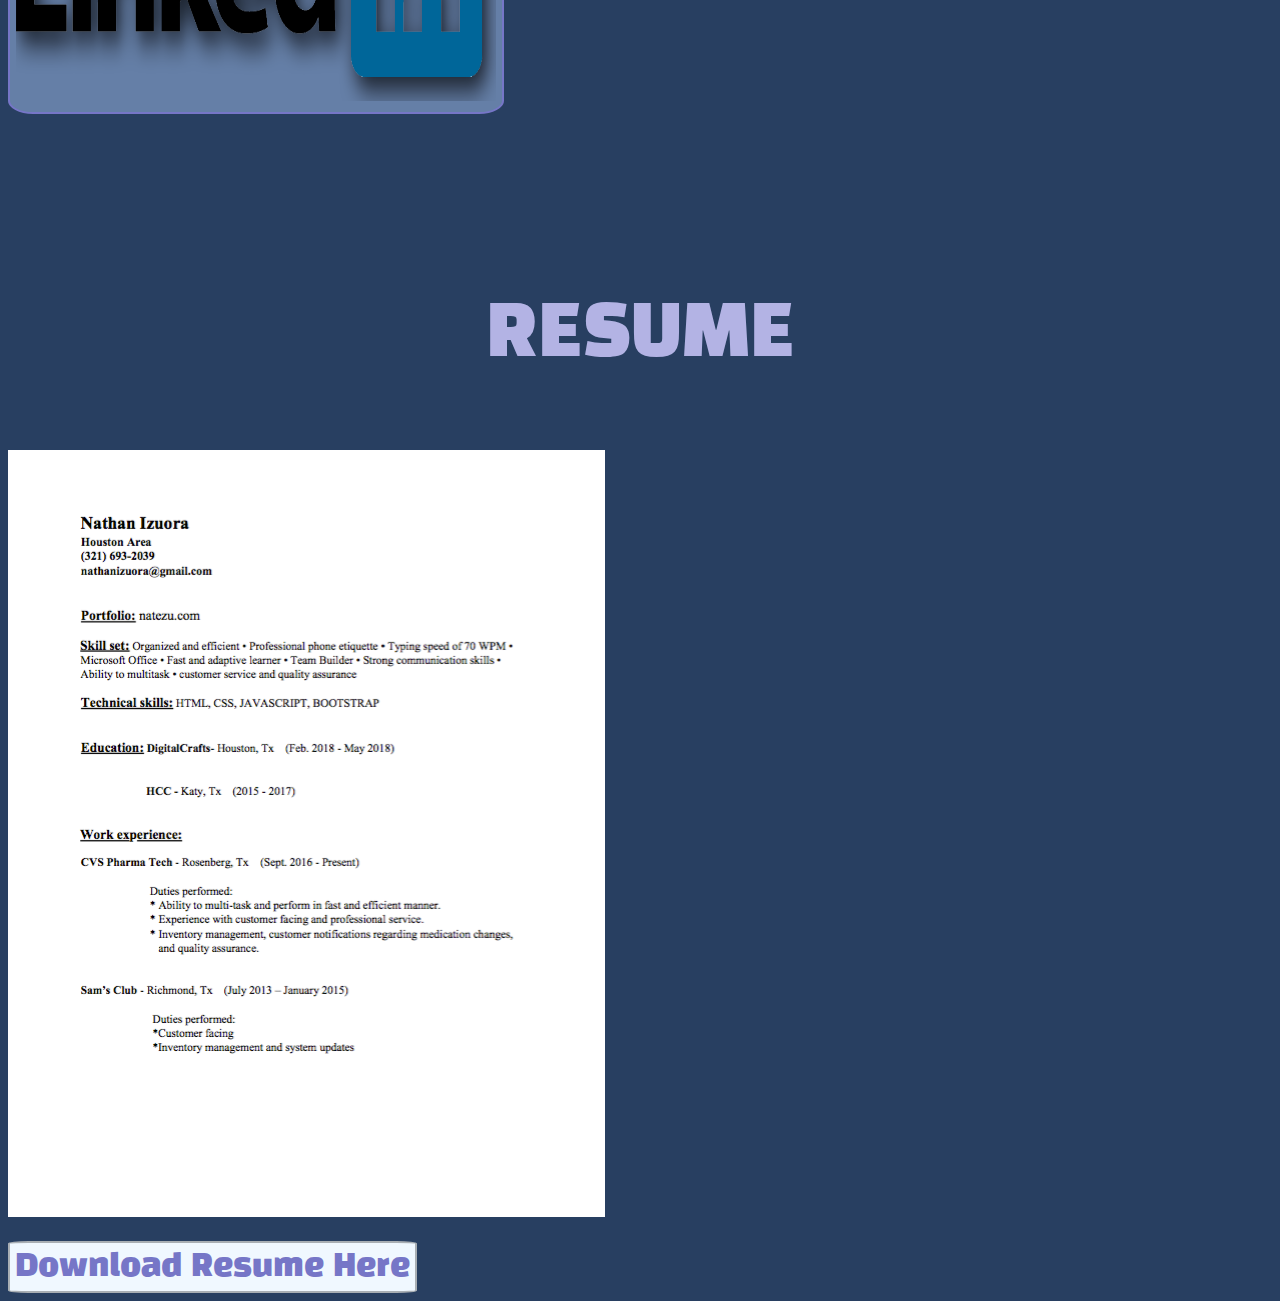
==== commit c21612fd: "updated" ====
--- a/index.html
+++ b/index.html
@@ -124,7 +124,7 @@
         <div class= 'col-md-6'>
             <br>
             
-                <img src='images/profile picture.jpg' height='400' width ='400' id="pls">
+                <img src='images/TRIAH.jpg' height='400' width ='400' id="pls">
                 <br>
             <a href="mailto:nathanizuora@gmail.com">
         <p style='font-size:30px' id='email'>nathanizuora@gmail.com</p>
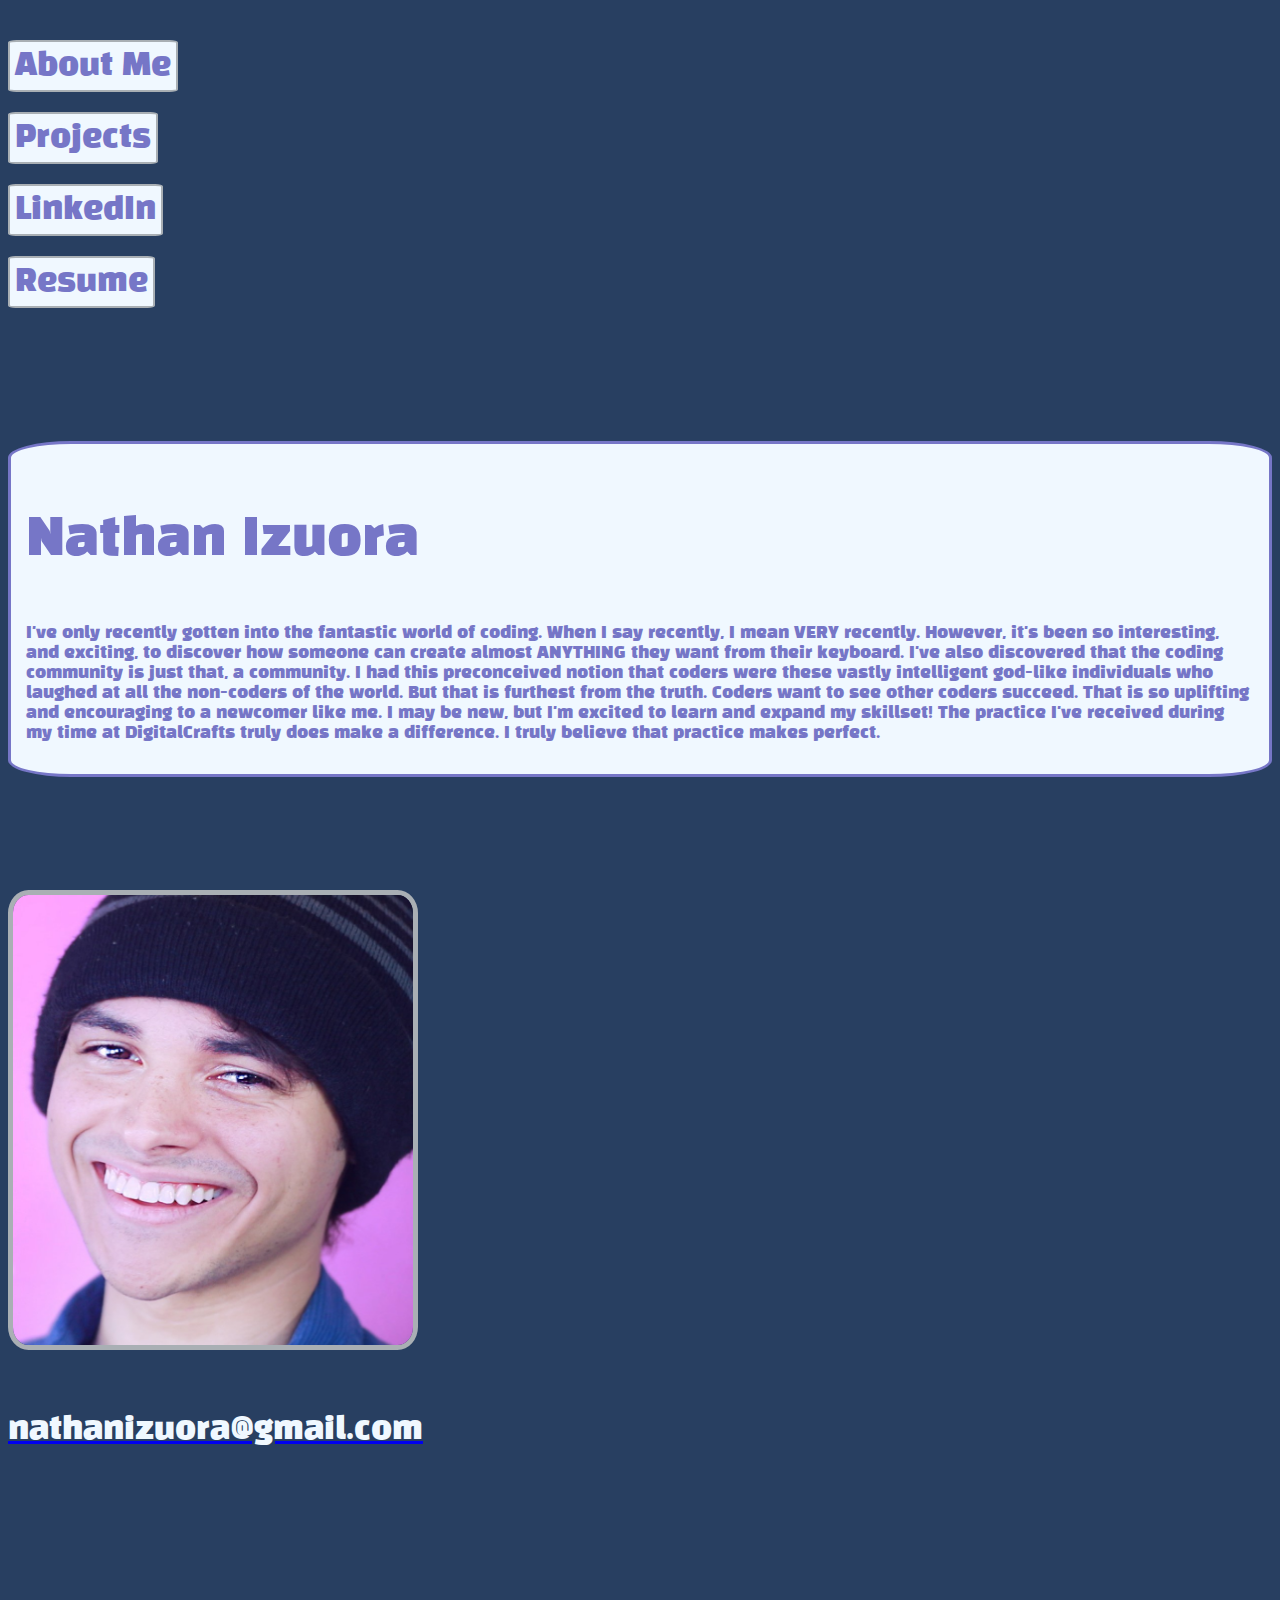
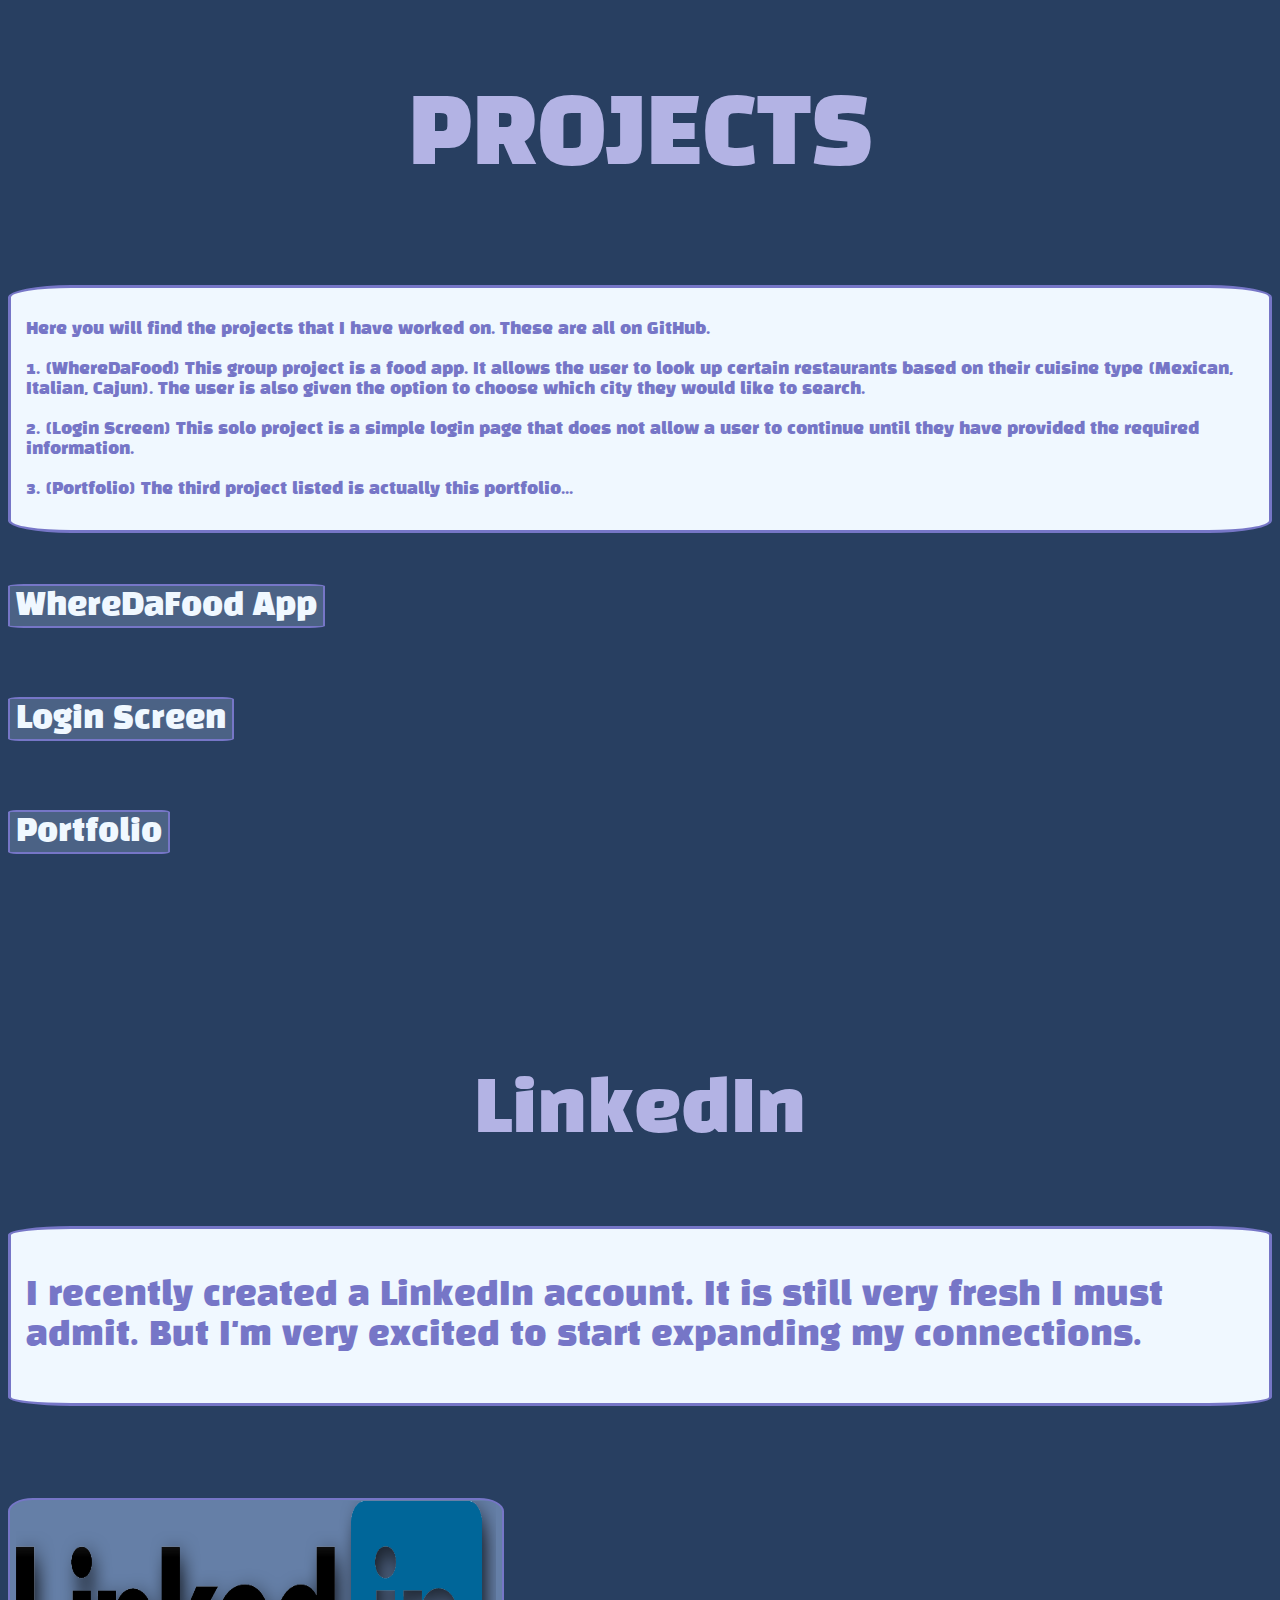
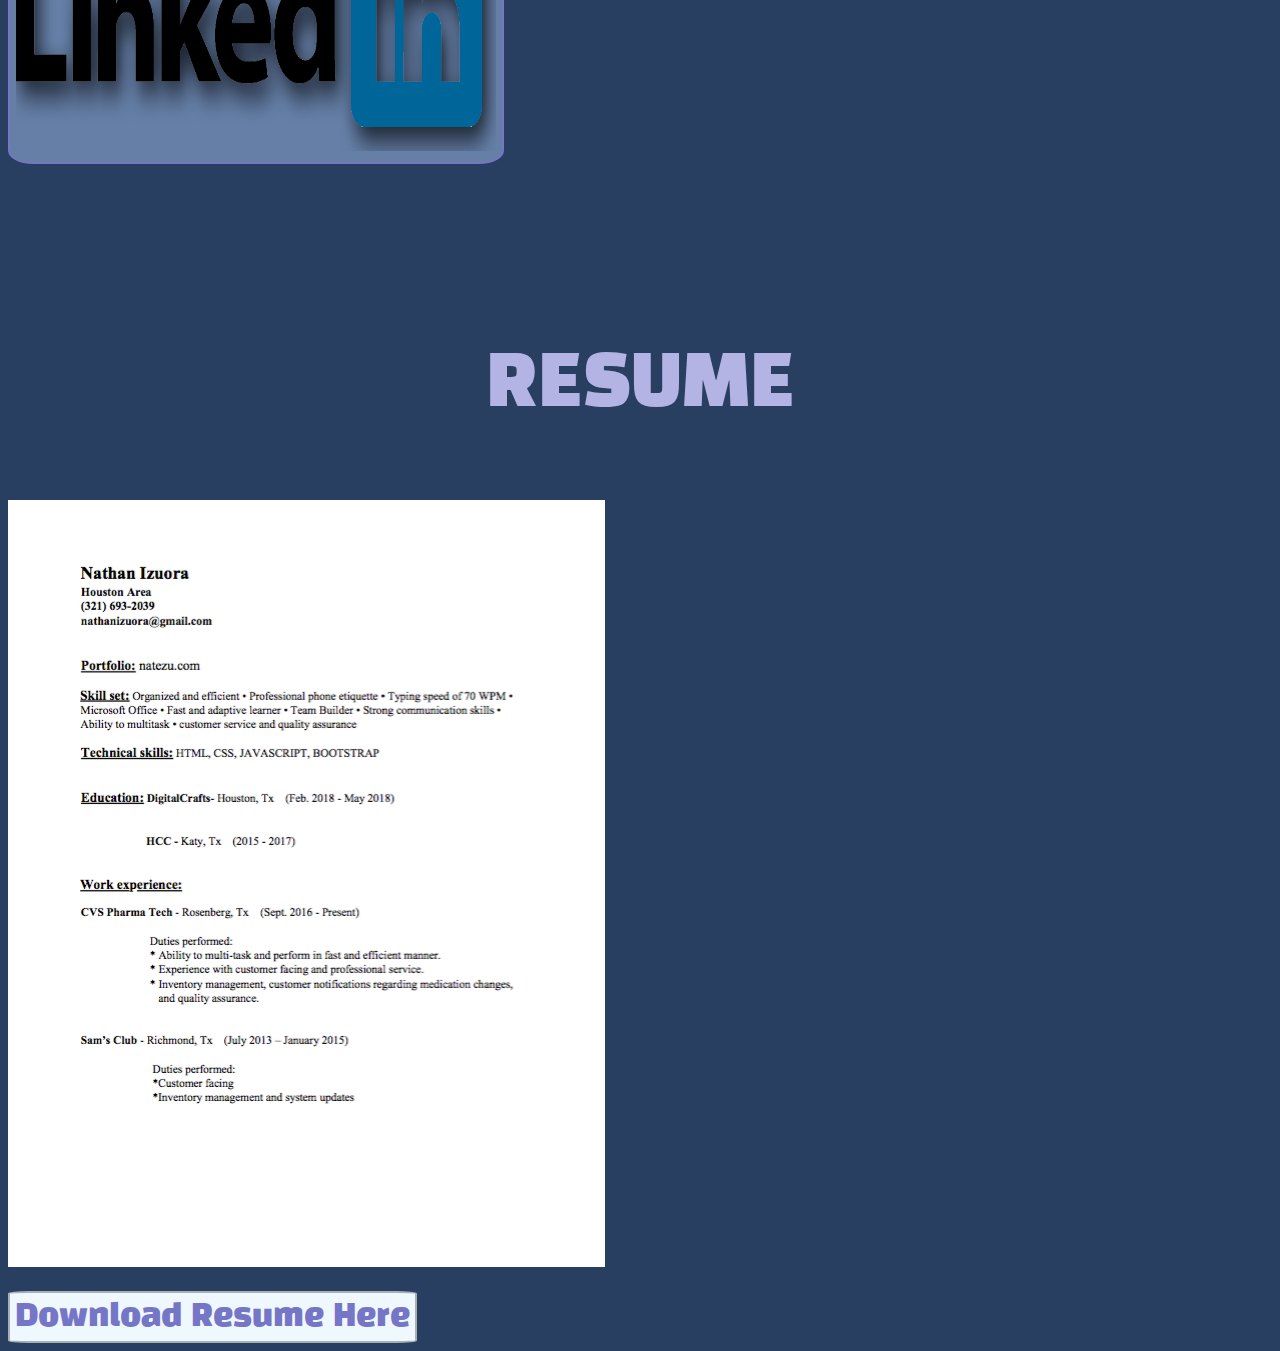
==== commit fb179011: "updated" ====
--- a/index.html
+++ b/index.html
@@ -124,7 +124,7 @@
         <div class= 'col-md-6'>
             <br>
             
-                <img src='images/TRIAH.jpg' height='400' width ='400' id="pls">
+                <img src='images/TRIAH.jpg' height='450' width ='400' id="pls">
                 <br>
             <a href="mailto:nathanizuora@gmail.com">
         <p style='font-size:30px' id='email'>nathanizuora@gmail.com</p>
@@ -239,7 +239,7 @@
 <div class='row'>
         <div class='container'>
         <div class="col-lg-12" id="resume1">
-            <img src="images/resumeshot.png">
+            <img src="images/resumeshot1.png">
         
         </div>
         <div class= "col-lg-6" >
